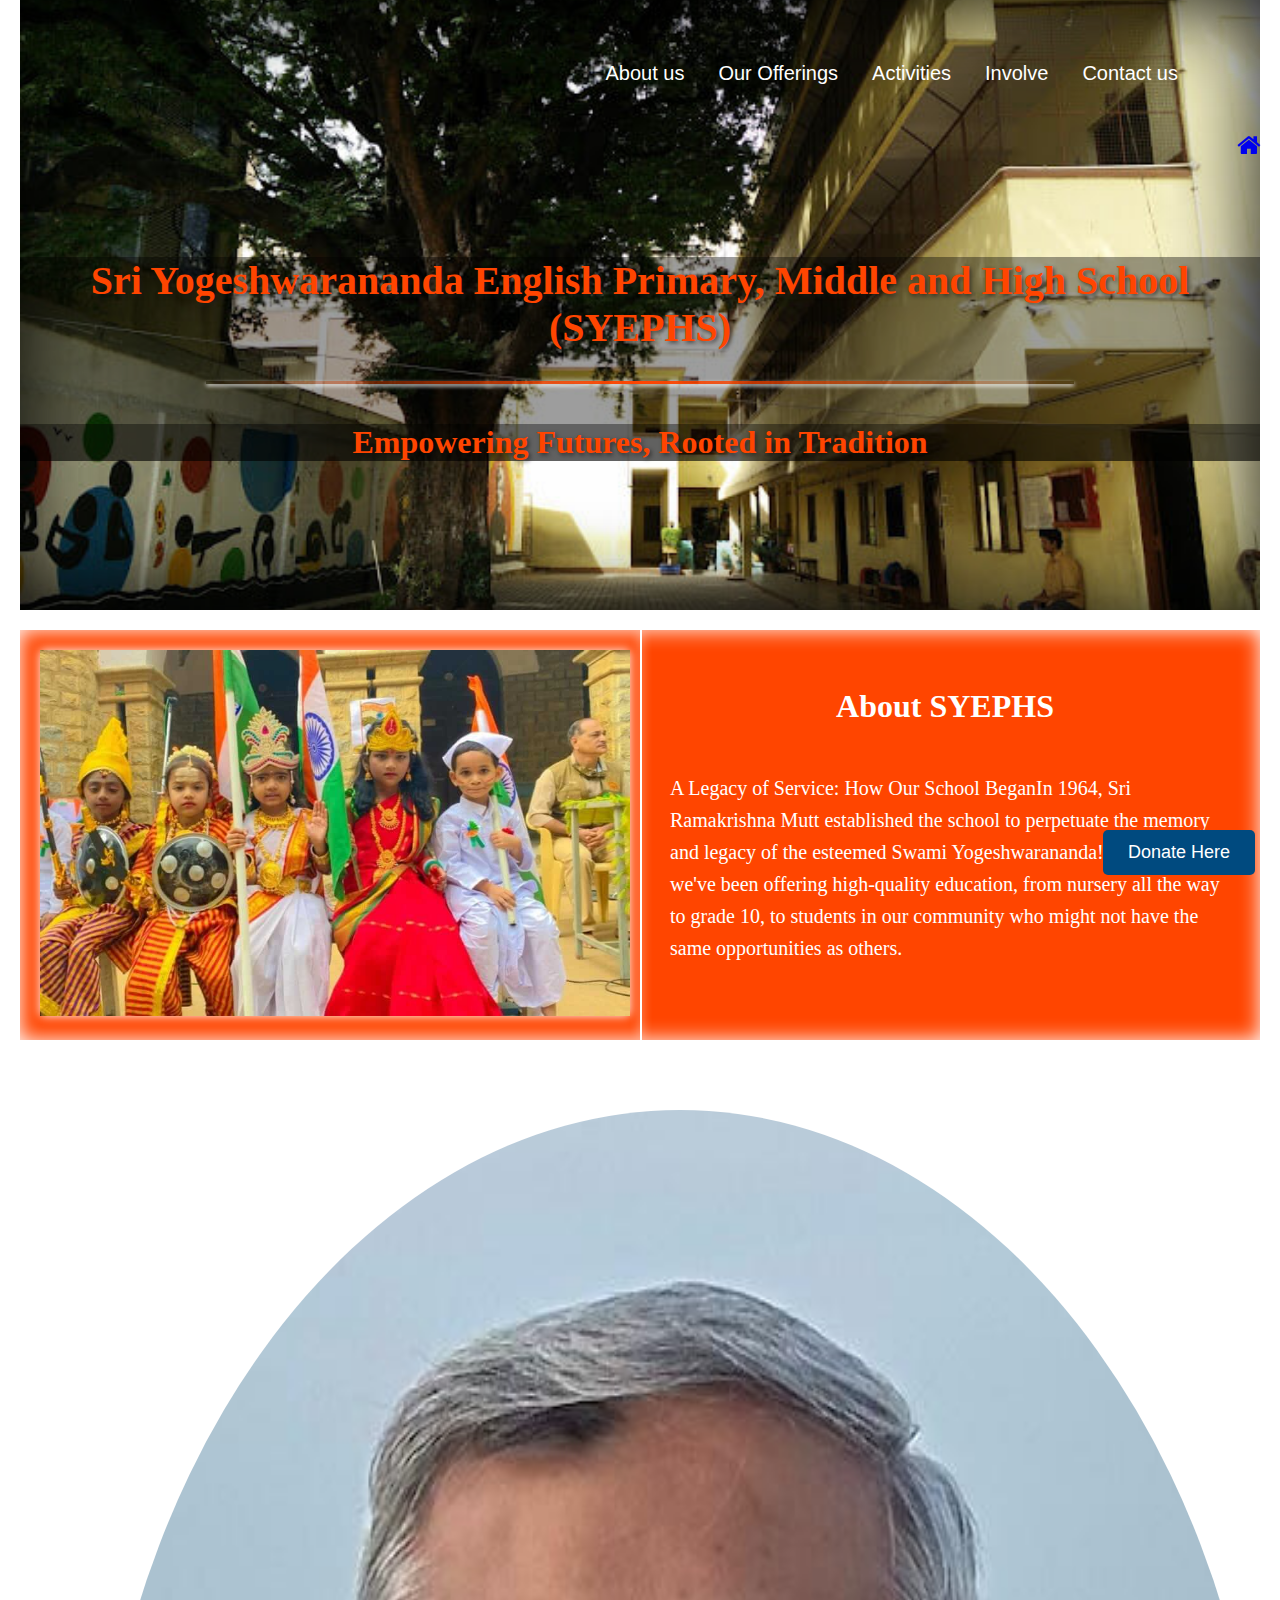
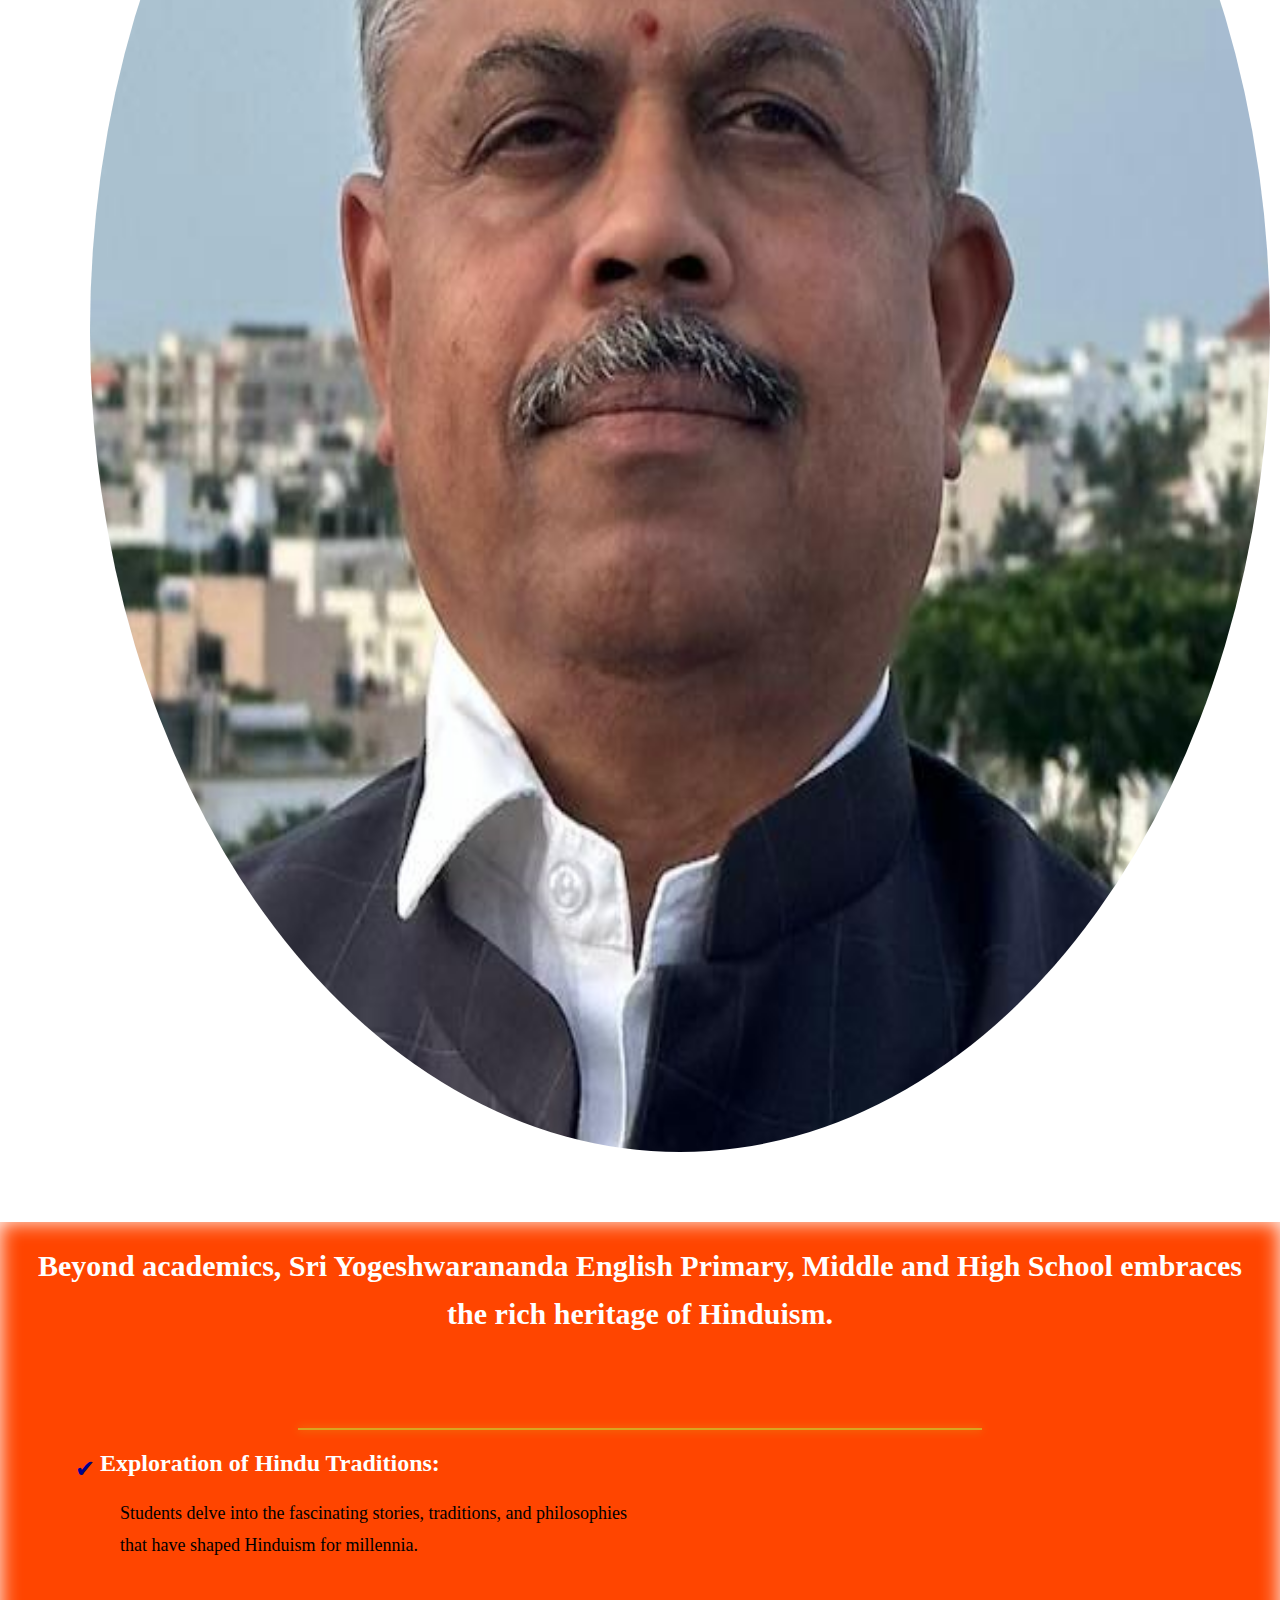
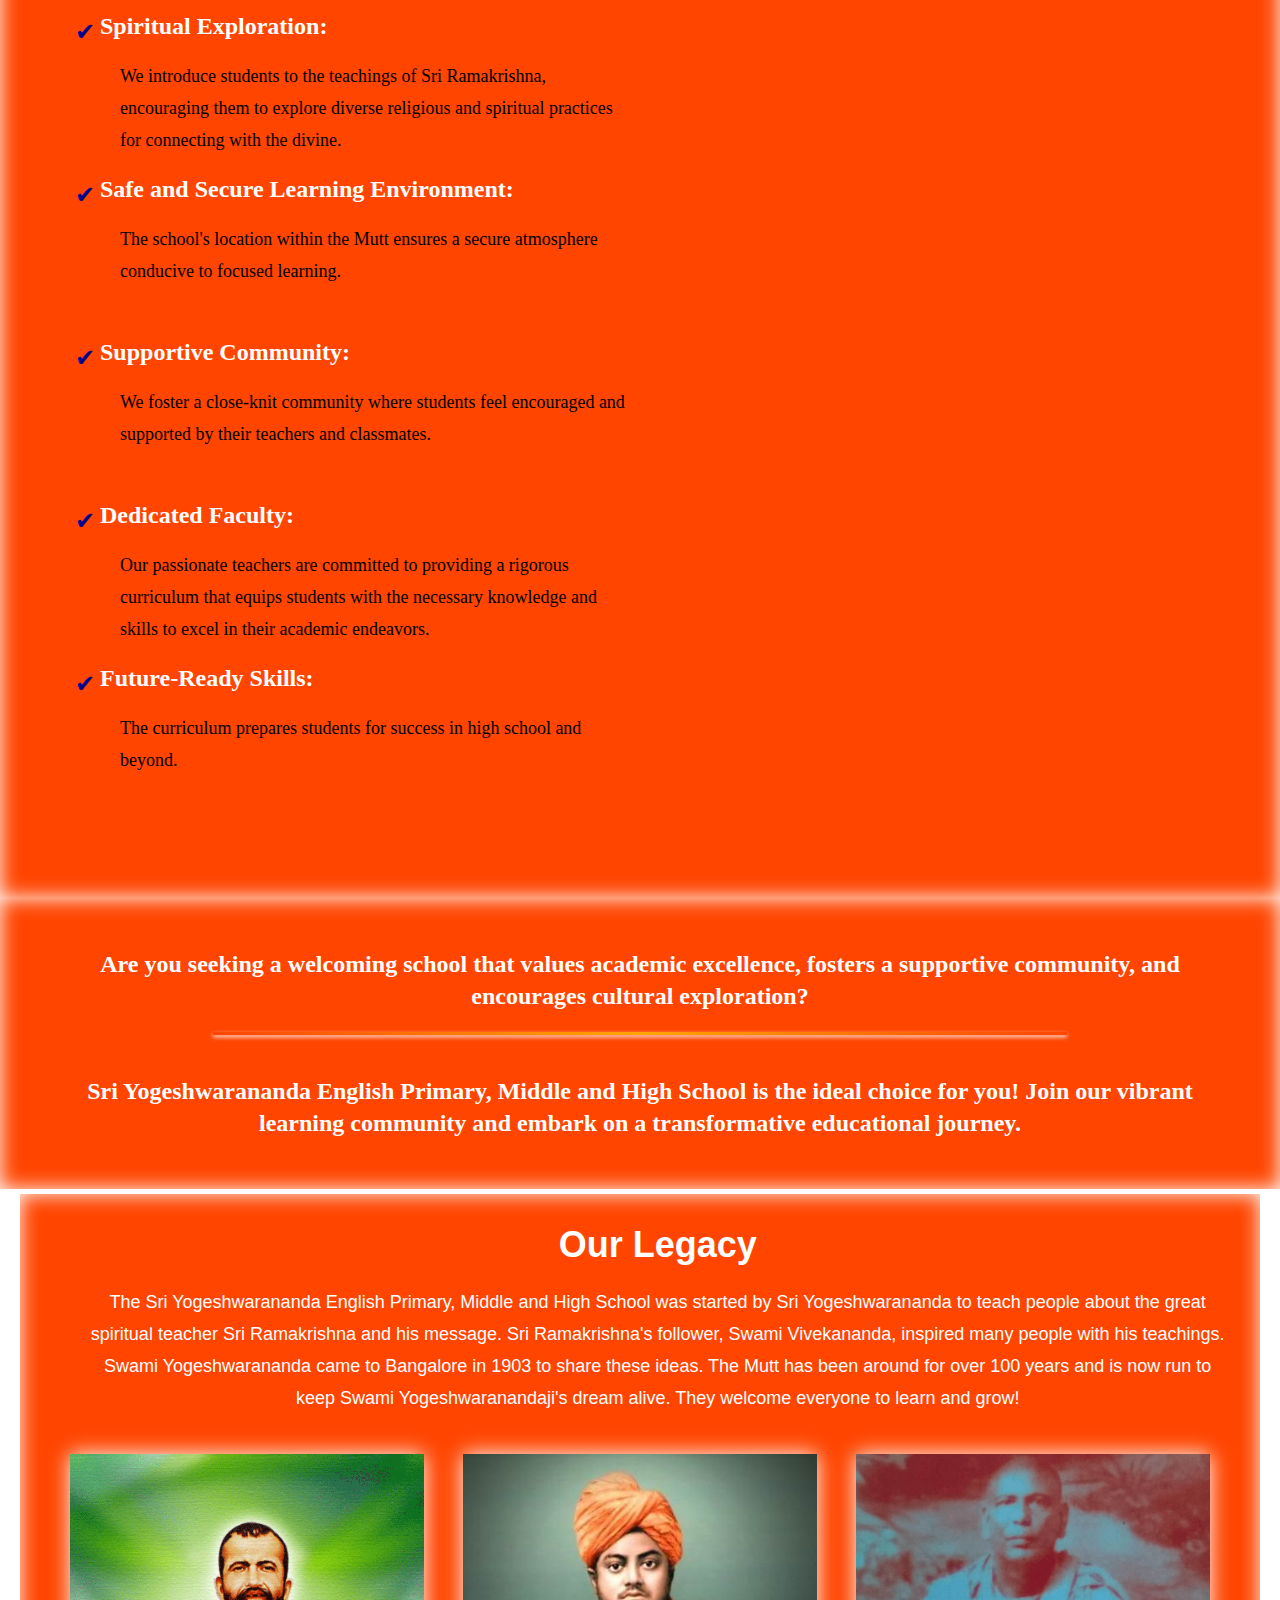
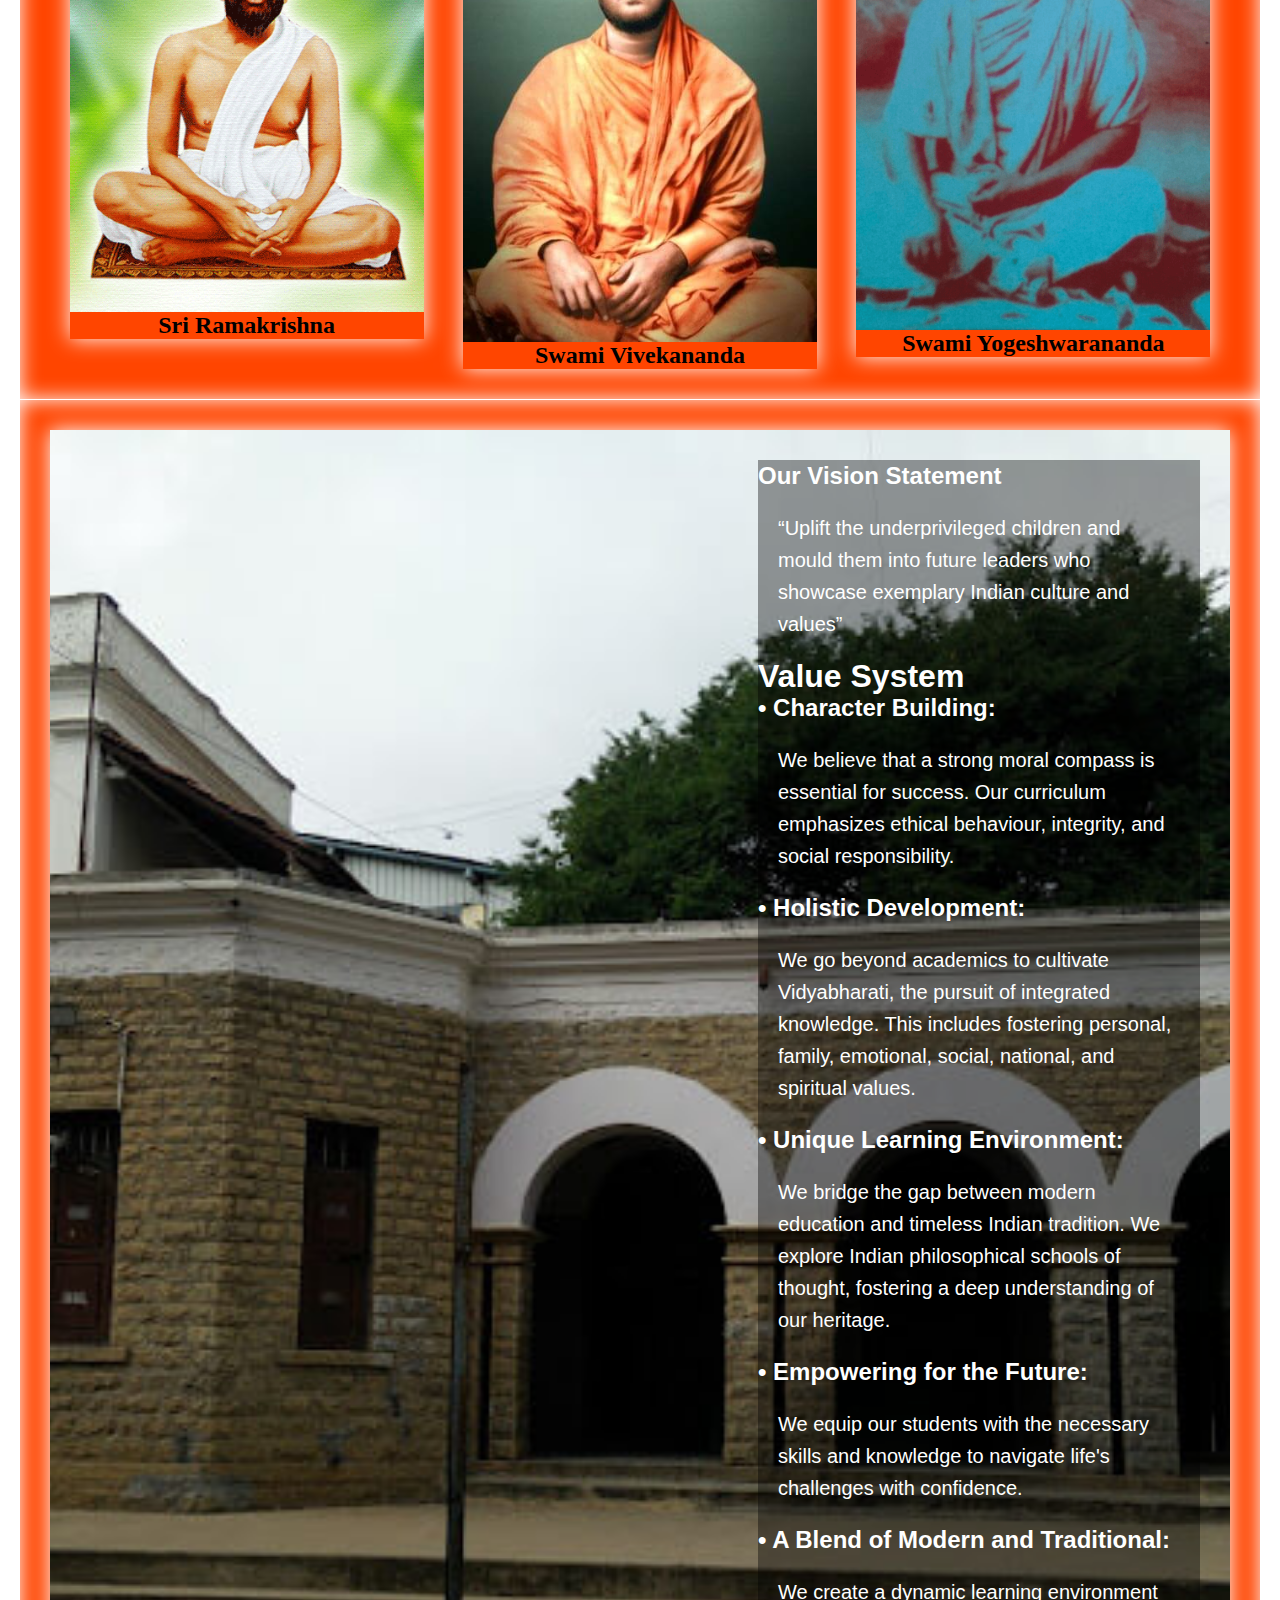
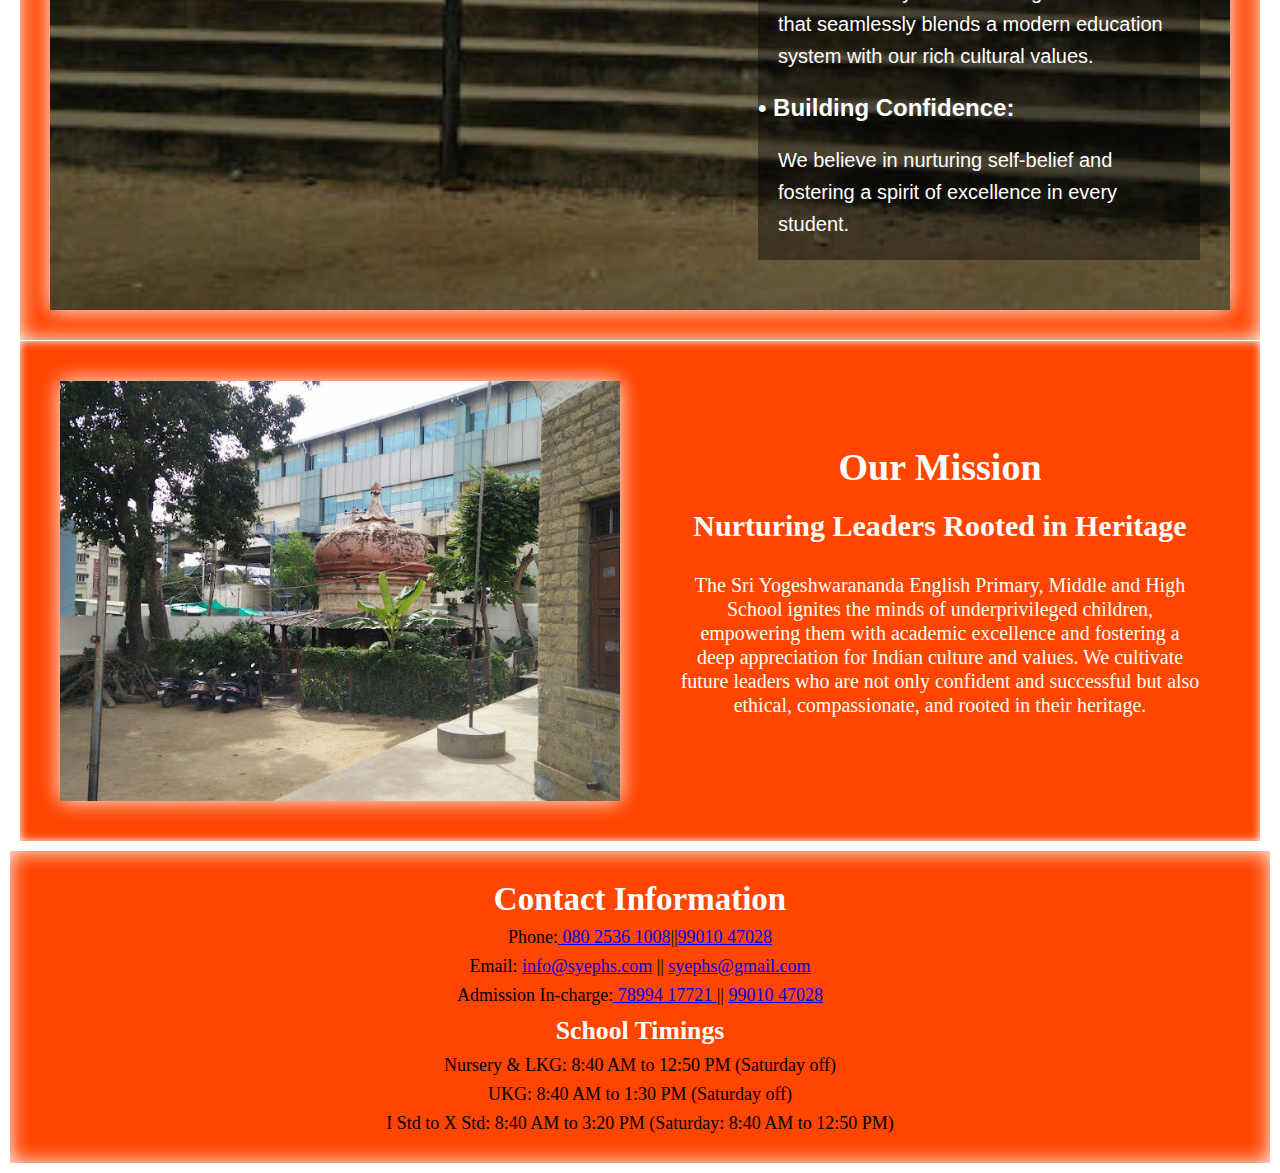
==== index.html @ 919119e9 "moved files" ====
<!DOCTYPE html>
<html lang="en">

<head>
    <meta charset="UTF-8">
    <meta name="viewport" content="width=device-width, initial-scale=1.0">
    <title>Yogananda school</title>
    <link rel="stylesheet" href="syephs.css">
    <script scr="school.js"> </script>
    
    <link rel="stylesheet" href="https://cdnjs.cloudflare.com/ajax/libs/font-awesome/4.7.0/css/font-awesome.min.css">

</head>

<body>
    <button class="donate-button" onclick="window.location.href='your-donation-link-here';">
        Donate Here
    </button>

    <div class="toggle-container">
        <button class="toggle-button-home"><a href="index.html"><i class="fa fa-home"></i> </a></button>
    </div>


    <section class="homepic">
        <section class="header">
            <div class="navbar">
                <button class="toggle-button" onclick="window.location.href='#aboutschoolsec'; ">About us</button>
                <button class="toggle-button" onclick="window.location.href='ourofferings.html'; ">Our
                    Offerings</button>
                <button class="toggle-button" onclick="window.location.href='activities.html';">Activities</button>
                <button class="toggle-button" onclick="window.location.href='support.html';">Involve</button>
                <button class="toggle-button" onclick="window.location.href='#schoolcontact';">Contact us</button>
            </div>
        </section>

        <div class="school-name-header">
            <div class="bgforheader">
                <div class="homehead">
                    <h1>
                        Sri Yogeshwarananda English Primary, Middle and High School (SYEPHS)
                    </h1>
                </div>
                <div class="homeh2">
                    <h2>
                        Empowering Futures, Rooted in Tradition
                    </h2>
                </div>
            </div>
        </div>
    </section>





    <section id="aboutschoolsec" class="aboutschoolsection">
        <div class="aboutschooldiv">
            <div>
                <img id="aboutschoolimg" src="images/schoolwebp2.jpg" alt="about school picture">
            </div>
            <div class="aboutschoolpara">
                <h2> About SYEPHS</h2>
                <p id="aboutschoolp"> A Legacy of Service: How Our School BeganIn 1964, Sri Ramakrishna Mutt
                    established the school to perpetuate the memory and legacy of the esteemed Swami
                    Yogeshwarananda! Since then, we've been offering high-quality education,
                    from nursery all the way to grade 10, to students in our community who might not have
                    the same opportunities as others.</p>
            </div>
        </div>
    </section>





    <section  class="slideshow-container">
        <div>
            <div class="management-photos">

                <div class="slide">
                    <img id="mangement-slide" src="images/BVShridharSwamySir.jpg" alt="Image 1">
                    <img id="mangement-slide" src="images/DrJayaPrakash.jpeg" alt="Image 2">
                    <img id="mangement-slide" src="images/DwaraknathSir.PNG" alt="Image 3">
                    <img id="mangement-slide" src="images/JanakiramSir.jpeg" alt="Image 4">
                    <img id="mangement-slide" src="images/Manjunath_ReddySir.jpeg" alt="Image 5">
                    <img id="mangement-slide" src="images/ManoranjithamMam.jpeg" alt="Image 6">
                    <img id="mangement-slide" src="images/PP_RamakrishnaSir.jpeg" alt="Image 7">
                    <img id="mangement-slide" src="images/PP_SreedharSir.jpg" alt="Image 8">
                    <img id="mangement-slide" src="images/VijayakumarSir.jpeg" alt="Image 9">
                </div>
            </div>

        </div>
       
        
    </section>

    <section class="parasection">
        <div>
            <h2>
                Beyond academics, Sri Yogeshwarananda English Primary,
                Middle and High School embraces the rich heritage of Hinduism.
            </h2>
        </div>
        <div class="paradiv"></div>
        <ul>

            <div>
                <li>
                    <h3><b> Exploration of Hindu Traditions:</b></h3>
                    <p>Students delve into the fascinating stories, traditions,
                        and philosophies that have shaped Hinduism for millennia.</p>
                </li>
            </div>

            <div>
                <li>
                    <h3><b>Spiritual Exploration:</b></h3>
                    <p>We introduce students to the teachings of Sri Ramakrishna, encouraging them to explore diverse
                        religious and
                        spiritual practices for connecting with the divine.</p>
                </li>
            </div>

            <div>
                <li>
                    <h3><b>Safe and Secure Learning Environment: </b></h3>
                    <p>The school's location within the Mutt ensures a secure atmosphere conducive to focused learning.
                    </p>
                </li>
            </div>

            <div>
                <li>
                    <h3><b>Supportive Community: </b></h3>
                    <p> We foster a close-knit community where students feel encouraged and supported by their teachers
                        and classmates.</p>
                </li>
            </div>

            <div>
                <li>
                    <h3><b>Dedicated Faculty: </b></h3>
                    <p>Our passionate teachers are committed to providing a rigorous curriculum that equips students
                        with the necessary
                        knowledge and skills to excel in their academic endeavors.</p>
                </li>
            </div>


            <div>
                <li>
                    <h3><b>Future-Ready Skills: </b></h3>
                    <p> The curriculum prepares students for success in high school and beyond.</p>
                </li>
            </div>

        </ul>
        </div>
    </section>




    <section class="twoparas">
        <div class="firstpara">
            <h2>
                Are you seeking a welcoming school that values academic excellence, fosters a supportive community,
                and encourages cultural exploration?
            </h2>
        </div>

        <div class="secondpara">
            <h2>
                Sri Yogeshwarananda English Primary, Middle and High School is the ideal choice for you! Join our
                vibrant
                learning community and embark on a transformative educational journey.
            </h2>
        </div>
    </section>




    <section class="threephotos">
        <div class="ramswamiyogaS">
            <div>
                <h1>
                    Our Legacy
                </h1>
            </div>
            <div>
                <p>
                    The Sri Yogeshwarananda English Primary, Middle and High School was started by Sri Yogeshwarananda
                    to teach people about
                    the great spiritual teacher Sri Ramakrishna and his message. Sri Ramakrishna's follower, Swami
                    Vivekananda, inspired many people
                    with his teachings. Swami Yogeshwarananda came to Bangalore in 1903 to share these ideas. The Mutt
                    has been around for
                    over 100 years and is now run to keep Swami Yogeshwaranandaji's dream alive. They welcome everyone
                    to learn and grow!
                </p>
            </div>
        </div>

        <div>
            <div>
                <img id="ramakrishnapic" src="images/schoolwebp4ramakrishna.png" alt="Sri Ramakrishna picture">
            </div>
            <h2 id="ramakrishna">Sri Ramakrishna </h2>
        </div>

        <div>
            <div>
                <img id="vivekanandapic" src="images/schoolwebp5vivekananda.jpg" alt="Swami Vivekananda picture">
            </div>
            <h2 id="viviekananda">Swami Vivekananda </h2>
        </div>

        <div>
            <div>
                <img id="yogeshwaranandapic" src="images/schoolweb5yogeshwara.png" alt="Swami Yogeshwarananda  picture">
            </div>
            <h2 id="ramakrishna">Swami Yogeshwarananda</h2>
        </div>
    </section>




    <section class="onbackgroundrightpara">
        <div class="background2">
            <div class="bgforpara">
                <div>
                    <h2>Our Vision Statement</h2>
                    <p>“Uplift the underprivileged children and mould them into future leaders who showcase exemplary
                        Indian culture and values”
                    </p>
                </div>

                <div>
                    <h1>
                        Value System
                    </h1>
                </div>
                <div>
                    <h2>
                        • Character Building:
                    </h2>
                    <p>
                        We believe that a strong moral compass is essential for success. Our curriculum emphasizes
                        ethical
                        behaviour, integrity, and social responsibility.

                    </p>
                </div>

                <div>
                    <h2>
                        • Holistic Development:
                    </h2>
                    <p>
                        We go beyond academics to cultivate Vidyabharati, the pursuit of integrated knowledge. This
                        includes
                        fostering personal, family, emotional, social, national, and spiritual values.
                    </p>
                </div>


                <div>
                    <h2>
                        • Unique Learning Environment:
                    </h2>
                    <p>
                        We bridge the gap between modern education and timeless Indian tradition. We explore Indian
                        philosophical schools of thought, fostering a deep understanding of our heritage.
                    </p>
                </div>


                <div>
                    <h2>
                        • Empowering for the Future:
                    </h2>
                    <p>
                        We equip our students with the necessary skills and knowledge to navigate life's challenges with
                        confidence.
                    </p>
                </div>


                <div>
                    <h2>
                        • A Blend of Modern and Traditional:
                    </h2>
                    <p>
                        We create a dynamic learning environment that seamlessly blends a modern education system with
                        our
                        rich cultural values.
                    </p>
                </div>

                <div>
                    <h2>
                        • Building Confidence:
                    </h2>
                    <p>
                        We believe in nurturing self-belief and fostering a spirit of excellence in every student.
                    </p>
                </div>
            </div>
        </div>

    </section>



    <section class="mission">
        <div class="missiondiv">
            <div>
                <img id="schoolpic7" src="images/schoolwebp7.jpg" alt="school picture">
            </div>
            <div class="ourmission">
                <h1>
                    Our Mission
                </h1>
                <h2>
                    Nurturing Leaders Rooted in Heritage
                </h2>
                <p>The Sri Yogeshwarananda English Primary, Middle and High School ignites the minds of underprivileged
                    children,
                    empowering them with academic excellence and fostering a deep appreciation for Indian culture and
                    values.
                    We cultivate future leaders who are not only confident and successful but also ethical,
                    compassionate,
                    and rooted in their heritage.
                </p>
            </div>
        </div>
    </section>


    <section id="schoolcontact" class="contact-section">
        <div class="contactborder">

            <div class="contact-details">
                <h2>Contact Information</h2>
                <p>Phone:<a href="tel: 080 2536 1008"> 080 2536 1008</a>||<a href="callto:99010 47028">99010 47028</a>
                </p>
                <p>Email: <a href="mailto:info@syephs.com">info@syephs.com</a> || <a
                        href="mailto:syephs@gmail.com">syephs@gmail.com</a></p>
                <p>Admission In-charge:<a href="tel:78994 17721"> 78994 17721 </a>|| <a href="tel:99010 47028">99010
                        47028</a></p>
            </div>
            <div class="school-timings">
                <h3>School Timings</h3>
                <p>Nursery & LKG: 8:40 AM to 12:50 PM (Saturday off)</p>
                <p>UKG: 8:40 AM to 1:30 PM (Saturday off)</p>
                <p>I Std to X Std: 8:40 AM to 3:20 PM (Saturday: 8:40 AM to 12:50 PM)</p>
            </div>
        </div>
    </section>


</body>

</html>
---- syephs.css ----
* {
    margin: 0;
    padding: 0;
}

section {
    margin: 0 20px 0 20px;
    padding: 20px;
}

.homepic {
    background-image: url('images/schoolwebphome.webp');
    box-shadow: inset 0 0 90px black;
    background-size: cover;
    background-position: center;
    text-align: center;
    padding: 30px 0;
    height: 550px;
    margin-bottom: 20px;
}




.toggle-container {
    position: fixed;
    top: 145px;
    right: 0;
    transform: translateY(-50%);
    z-index: 1100;
}




.toggle-button-home {
    display: block;
    padding: 10px 20px;
    background-color: none;
    text-align: center;
    border: none;
    cursor: pointer;
    outline: none;
    transition: background-color 0.3s;
    text-decoration: none;
    font-size: 25px;
    font-weight: 800;
    color: #004A7F;
    border-radius: 100%;
    background: none;



}

.fa-home {
    border-radius: 100%;
}

.toggle-button-home:hover {
    background-color: rgb(243, 225, 122);
    border-radius: 100%;
}












/* Media Queries */
@media (max-width: 767px) {
    .homepic {
        padding: 20px 0;
        height: 300px;
    }
}

@media (min-width: 768px) and (max-width: 1024px) {
    .homepic {
        padding: 25px 0;
        height: 400px;
    }
}

@media (min-width: 1025px) {
    .homepic {
        padding: 35px 0;
        height: 600px;
    }
}







.nav-toggle {
    display: none;
    position: fixed;
    top: 20px;
    right: 20px;
    z-index: 2;
}

.nav-toggle-label {
    display: inline-block;
    width: 30px;
    height: 30px;
    position: relative;
}

.nav-toggle-label span,
.nav-toggle-label span::before,
.nav-toggle-label span::after {
    display: block;
    background-color: #333;
    height: 2px;
    width: 100%;
    position: absolute;
    transition: all 0.3s;
    border-radius: 2px;
}

.nav-toggle-label span::before {
    content: '';
    top: -8px;
}

.nav-toggle-label span::after {
    content: '';
    top: 8px;
}

/* Show the toggle button on small screens */
@media (max-width: 767px) {
    .nav-toggle {
        display: block;
    }
}

.nav-toggle:checked+.nav-menu {
    transform: scale(1, 1);
    opacity: 1;
}

.nav-menu {
    transform: scale(0, 1);
    transform-origin: top;
    transition: transform 0.3s, opacity 0.3s;
    opacity: 0;
    position: fixed;
    top: 0;
    right: 0;
    width: 200px;
    margin-top: 60px;
    background: #fff;
    box-shadow: 0 0 5px rgba(0, 0, 0, 0.3);
    z-index: 1;
}

.nav-menu ul {
    list-style: none;
    padding: 0;
    margin: 0;
}

.nav-menu li {
    border-bottom: 1px solid #eee;
}

.nav-menu a {
    display: block;
    padding: 10px 20px;
    color: #333;
    text-decoration: none;
}

.nav-menu a:hover {
    background-color: #f6f6f6;
}















.navbar {
    display: flex;
    justify-content: flex-end;
    gap: 10px;
    margin-right: 30px;
}

.toggle-button {
    font-size: 20px;
    font-weight: 500;
    color: white;
    background: none;
    border: none;
    cursor: pointer;
    padding: 10px;
    transition: background-color 0.3s, box-shadow 0.3s;
}

.toggle-button:hover {
    background-color: rgb(238, 97, 46);
    box-shadow: 0 0 10px rgb(184, 177, 177);
    border-radius: 3px;

}


/* Media query for mobile devices */
@media (max-width: 600px) {
    .navbar {
        flex-direction: column;
        align-items: end;
    }

    .toggle-button {
        font-size: 18px;
        padding: 8px;
    }
}

/* Media query for tablets */
@media (min-width: 601px) and (max-width: 1024px) {
    .navbar {
        justify-content: space-between;
    }

    .toggle-button {
        font-size: 19px;
    }
}

/* Media query for desktops */
@media (min-width: 1025px) {
    .navbar {
        justify-content: flex-end;
    }

    .toggle-button {
        font-size: 20px;
        padding: 12px;
    }
}












.donate-button {
    position: fixed;
    bottom: 20px;
    right: 20px;
    background-color: #004A7F;
    color: white;
    padding: 10px 20px;
    border: none;
    border-radius: 5px;
    font-size: 16px;
    cursor: pointer;
    transition: background-color 0.3s;
    z-index: 1000;
}

.donate-button:hover {
    background-color: #006BB6;
}




/* For tablets */
@media (min-width: 768px) and (max-width: 1024px) {
    .donate-button {
        font-size: 14px;
        padding: 8px 18px;
        bottom: 15px;
        right: 15px;
    }
}

/* For small screens (landscape phones) */
@media (max-width: 767px) {
    .donate-button {
        font-size: 12px;
        padding: 5px 15px;
        bottom: 10px;
        right: 10px;
    }
}

/* For large screens */
@media (min-width: 1025px) {
    .donate-button {
        font-size: 18px;
        padding: 12px 25px;
        bottom: 25px;
        right: 25px;
    }
}





















.school-name-header {
    background-color: #00000061;

}


.homehead h1 {
    text-align: center;
    margin: 0;
    margin-bottom: 30px;
    color: orangered;
    font-size: 2.5em;
    text-shadow: 2px 2px 4px rgba(27, 26, 26, 0.658);
}

.homeh2 h2 {
    margin: 40px 0;
    margin-bottom: 40px;
    color: orangered;
    font-size: 2rem;
    text-shadow: 2px 2px 4px rgba(15, 15, 15, 0.596);
    font-weight: 700;
    background-color: #00000061;
}

.homehead:after {
    content: '';
    display: block;
    margin: auto;
    height: 3px;
    width: 70%;
    background: linear-gradient(to right, transparent, orangered, transparent);
    box-shadow: 0px 2px 4px white;
}

.schoolnameheader {
    font-weight: 750;
    font-family: open sans, sans-serif;
    text-shadow: orangered 10px;
    display: flex;
    flex-direction: column;
    align-items: center;
    font-size: 26px;
}

@media only screen and (max-width: 600px) {
    .homepic {
        padding: 15px 0;
        height: 300px;
    }

    .homehead h1 {
        margin-top: 100px;
        font-size: 1.5em;
    }

    .homeh2 h2 {
        margin: 20px 0;
        font-size: 1.25rem;
    }

    .schoolnameheader {
        font-size: 16px;
    }
}

@media only screen and (min-width: 601px) and (max-width: 1024px) {
    .homepic {
        padding: 20px 0;
        height: 400px;
    }

    .homehead h1 {
        margin-top: 150px;
        font-size: 2em;
    }

    .homeh2 h2 {
        margin: 30px 0;
        font-size: 1.75rem;
    }

    .schoolnameheader {
        font-size: 20px;
    }
}

@media only screen and (min-width: 1025px) {
    .homepic {
        padding: 30px 0;
        height: 550px;
    }

    .homehead h1 {
        margin-top: 140px;
        font-size: 2.5em;
    }

    .homeh2 h2 {
        margin: 40px 0;
        font-size: 2rem;
    }

    .schoolnameheader {
        font-size: 26px;
    }
}

















.aboutschoolsection {
    background-color: orangered;
    box-shadow: inset 0 0 20px white;
    display: flex;
    justify-content: center;
    align-items: center;
    position: relative;
    padding: 20px;

}

.aboutschooldiv {
    display: flex;
    align-items: flex-start;
    width: 100%;
}

.aboutschooldiv>div {
    flex-basis: 50%;
}

#aboutschoolimg {
    max-width: 100%;
    height: auto;
    box-shadow: 0 0 10px white;
}

.aboutschoolpara {
    padding-left: 20px;
    margin-top: 40px;
}

.aboutschoolpara h2 {
    color: white;
    text-align: center;
    margin-bottom: 50px;
    line-height: 2rem;
    font-size: 32px;
    font-weight: 700;


}

#aboutschoolp {
    color: white;
    text-align: start;
    margin-top: 30px;
    line-height: 2rem;
    font-size: 20px;
    font-weight: 450;

}


.aboutschoolsection::before {
    content: '';
    position: absolute;
    left: 50%;
    top: 0;
    bottom: 0;
    width: 2px;
    background-color: rgb(255, 255, 255);
    box-shadow: 0 0 10px white;
}










.worsipping {
    background-color: orangered;
    box-shadow: inset 0 0 20px white;
    display: flex;
    justify-content: center;
    align-items: center;
    padding: 20px;
    margin-top: 10px;

}

.worsipping>div {
    flex: 1;
    text-align: center;
}

.worsipping img {
    max-width: 100%;
    box-shadow: 0 0 20px white;
    padding: 30px;
}

.worshippingdiv {
    padding-left: 60px;
}



.worshippingdiv p {
    color: white;
    line-height: 2.5rem;
    font-weight: 600;
    font-size: 28px;
}




.parasection {
    background-color: orangered;
    box-shadow: inset 0 0 20px white;
    color: white;
    text-align: center;
    margin: 0;
}

.parasection h2 {
    margin-bottom: 20px;
    font-weight: 700;
    font-size: 30px;
    line-height: 3rem;
}

.parasection ul {
    list-style: none;
    padding: 0;
    display: flex;
    flex-direction: column;
    flex-wrap: wrap;
    justify-content: center;
    text-align: center;

}

.parasection ul::before {
    content: '';
    position: relative;
    display: block;
    width: 60%;
    height: 2px;
    background-color: goldenrod;
    box-shadow: 0 0 8px goldenrod;
    margin: 20px auto;
}

.parasection li {
    position: relative;
    padding-left: 30px;
}

.parasection li::before {
    content: '✔';
    position: absolute;
    left: 0;
    top: 0;
    color: darkblue;
    font-size: 24px;
    border-radius: 100%;
    padding: 5px;
}

.parasection h3 {
    font-weight: 600;
    font-size: 24px;
    display: flex;
}

.parasection p {
    font-weight: 450;
    font-size: 18px;
    padding-right: 50%;
    display: flex;
    text-align: start;
    /* line-height: 1.4rem; */
}

/* Media Queries */
/* For mobile devices */
@media only screen and (max-width: 600px) {
    .parasection ul {
        margin: 20px;
    }

    .parasection h2 {
        font-size: 24px;
    }

    .parasection h3 {
        font-size: 18px;
    }

    .parasection p {
        font-size: 16px;
        padding-right: 0;
    }

    .parasection li {
        padding-left: 20px;
    }
}

/* For tablets */
@media only screen and (min-width: 601px) and (max-width: 1024px) {
    .parasection ul {
        margin: 30px;
    }

    .parasection h2 {
        font-size: 28px;
    }

    .parasection h3 {
        font-size: 22px;
    }

    .parasection p {
        font-size: 18px;
        padding-right: 10%;
    }

    .parasection li {
        padding-left: 25px;
    }
}

/* For desktops and larger screens */
@media only screen and (min-width: 1025px) {
    .parasection ul {
        margin: 50px;
    }

    .parasection h2 {
        font-size: 30px;
    }

    .parasection h3 {
        font-size: 24px;
    }

    .parasection p {
        font-size: 18px;
        padding-right: 50%;
    }

    .parasection li {
        padding-left: 30px;
    }
}



















.twoparas {
    margin: 0;
    background-color: orangered;
    box-shadow: inset 0 0 20px white;
    padding: 20px;
    text-align: center;
    margin-bottom: 5px;


}

.firstpara,
.secondpara {
    padding: 10px;
    position: relative;
    line-height: 2rem;
    font-weight: 400;
}

.firstpara::after {
    content: '';
    display: block;
    margin: auto;
    height: 3px;
    width: 70%;
    background: linear-gradient(to right, transparent, orange, transparent);
    box-shadow: 0px 2px 4px white;
}

.firstpara::after {
    bottom: -15px;
}


.secondpara::before {
    top: -15px;
}

.firstpara h2,
.secondpara h2 {
    margin: 20px;
    color: white;
}
















.threephotos {
    background-color: orangered;
    box-shadow: inset 0 0 20px white;
    padding: 30px;
    text-align: center;
}

.threephotos .ramswamiyogaS,
.threephotos>div {
    display: inline-block;
    vertical-align: top;
    width: 30%;
    margin: 0 1.5%;
    box-shadow: 0 0 20px white;
}

.threephotos .ramswamiyogaS {
    flex: 1;
    width: 100%;
    box-shadow: none;
    margin-bottom: 20px;
}

.threephotos h1 {
    color: white;
    margin-bottom: 10px;
    font-family: open sans, sans-serif;
    font-weight: 800;
    font-size: 36px;
}

.threephotos p {
    color: white;
    margin-bottom: 20px;
    line-height: 2rem;
    font-family: open sans, sans-serif;
    font-weight: 450;
    font-size: 18px;

}

.threephotos img {
    width: 100%;
    display: block;
}




.onbackgroundrightpara {
    background-color: orangered;
    box-shadow: inset 0 0 20px white;
    padding: 30px;
    margin-top: 1px;

}

.background2 {
    background-image: url('images/schoolwebp6.jpg');
    box-shadow: 0 0 20px white;
    background-repeat: no-repeat;
    height: auto;
    background-size: cover;
    background-position: center;
    text-align: center;
    padding: 30px;
    /* margin: 30px; */

}



.background2>div {
    margin-bottom: 20px;

}

.background2 {
    display: flex;

    padding-left: 60%;

}

.bgforpara {
    flex-direction: column;
    background-color: #00000061;
    box-shadow: 10px rgb(7, 7, 7);

}

.background2 h1,
.background2 h2,
.background2 p {


    text-align: left;
    color: white;
    font-family: open sans, sans-serif;
    line-height: 2rem;
}







.mission {
    background-color: orangered;
    box-shadow: inset 0 0 10px white;
    padding: 20px;
    display: flex;
    justify-content: center;
    align-items: center;
    margin-top: 1px;
}

.missiondiv {
    display: flex;
    justify-content: space-between;
    align-items: center;
    width: 100%;

}

.missiondiv>div,
.missiondiv .ourmission {
    flex-basis: 50%;
    margin: 20px;
}

.missiondiv img {
    max-width: 100%;
    height: auto;
    display: block;
    box-shadow: 0 0 20px white;
}

.ourmission h1,
.ourmission h2,
.ourmission p {
    /* margin: 10px 0; */
    color: white;
    text-align: center;

}

.ourmission h1 {

    font-weight: 900;
    font-size: 38px;
    margin-bottom: 20px;

}

.ourmission h2 {
    font-weight: 600;
    font-size: 30px;
}

.ourmission p {
    font-weight: 450;
    line-height: 1.5rem;
    margin-top: 30px;
    font-size: 20px;

}

.paradiv {
    display: grid;
    grid-template-columns: repeat(3, 1fr);
    grid-gap: 10px;
}

.paradiv p {
    grid-column: span 1;
}




@media (max-width: 768px) {
    .missiondiv {
        flex-direction: column;
        align-items: center;
    }

    .missiondiv>div,
    .missiondiv .ourmission {
        flex-basis: auto;
        width: 100%;
    }
}

/* large desktop */
@media (min-width: 1200px) {}

/* small desktop */
@media (min-width: 992px) {}

/* tab */
@media (min-width: 768px) {}

/* mobile */
@media (min-width: 576px) {}

/* small mobile */
@media (min-width: 380px) {}















/*offering page*/
.whatweoffer {
    background-color: white;
    border: 2px solid orangered;
    box-shadow: inset 0 0 40px orangered;
    display: flex;
    flex-wrap: wrap;
    justify-content: space-between;
    padding: 40px;
    align-items: center;
    padding-bottom: 20px;
}

.offerheading {
    width: 100%;
    text-align: center;
    margin-bottom: 10 px;
}

.whatweofferparas,
.offerimg {
    flex: 1;
    margin: 80px;
    margin-top: 60px;
    line-height: 2rem;
    font-size: 20px;
    font-weight: 400;
    box-sizing: border-box;

}

.whatweofferparas {
    margin-bottom: 40px;

}

.offerpara {
    line-height: 2rem;
    text-align: start;
    padding: 0;
}

.offerimg {
    max-width: 100%;
    height: auto;
    vertical-align: middle;

}

.offerimg img {
    max-width: 100%;
    max-height: calc(50% - 20px);
    box-shadow: 0 0 20px orangered;
    margin-bottom: 5px;
    object-fit: cover;
}

.offerheading h1 {
    color: orangered;
    font-weight: 800;
    font-size: 38px;
    text-shadow: 0px 0px 2px rgb(148, 139, 139);
    margin-bottom: 20px;
}

.offerheading h2 {
    color: orangered;
    font-weight: 600;
    font-size: 28px;
}



.whatweoffer::after {
    content: '';
    position: relative;
    margin-top: 30px;
    top: 20%;
    bottom: 20%;
    left: 50%;
    width: 1px;
    background-color: orangered;
    box-shadow: 10px 0 10px orangered (168, 115, 115, 0.5);
}







.cultivating {
    background-color: orangered;
    text-align: center;
    padding: 60px;
    padding-top: 20px;

    box-shadow: inset 0 0 20px orangered;
}

.cultivating h2 {
    font-size: 28px;
    font-weight: 600;
    color: black;
    margin-top: 20px;
}

.cultidiv h1,
.cultidiv h2,
#investinghead,
#constitrackpara {
    color: white;
    margin-bottom: 30px;


}

.cultidiv #strong {
    font-size: 32px;
    font-weight: 600;
    color: black;

}


.cultivating p {
    line-height: 2rem;
    font-weight: 400;
    font-size: 22px;
}

#cultiexcel {
    font-weight: 700px;
    font-size: 34px;
}

#strong {
    font-weight: 600;
    font-size: 20px;
}

.consisttrack {
    background-color: white;
    border-radius: 10px;
    box-shadow: 0 0 10px white;
    margin: 20px auto;
    padding: 20px;
}

.consisttrack h2 {
    text-shadow: none;
    font-weight: 600;
    font-size: 24px;
}

.consisttrack ul {
    list-style: none;
    padding: 0;
}

.consisttrack li {
    position: relative;
    padding-left: 40px;
    margin-bottom: 20px;
}

.consisttrack li::before {
    content: '✔';
    position: absolute;
    left: 0;
    top: 0;
    background-color: orange;
    border-radius: 100%;
    color: white;
    width: 20px;
    height: 20px;
    display: flex;
    align-items: center;
    justify-content: center;
    font-size: 14px;
}

#constitrackpara,
#investinghead {
    text-align: center;
    margin-top: 20px;
}










.empowerimglist {
    background-color: white;
    text-align: center;
    padding: 30px;
    box-sizing: border-box;
    border-radius: 10px;
    border: 5px solid orangered;


}


.empowerlist li {
    list-style: none;
    display: flex;
    text-align: flex-start;
    font-size: 18px;
    font-weight: 400;
    line-height: 2.5rem;

}

.empowerlist li b {
    font-weight: 550;
    font-size: 20px;
    margin-right: 10px;
}


#empower {
    margin-top: 0;
    margin-bottom: 20px;
    font-size: 34px;
    font-weight: 800;

}

#empowerpara {
    line-height: 2rem;
    font-weight: 500;
    font-size: 19px;

}

.empowerimgs {
    display: flex;
    justify-content: center;
    align-items: center;
    gap: 15px;
}

.empowerimgs img {
    width: auto;
    height: 250px;
    box-shadow: 0 0 10px rgb(68, 64, 62);
    transition: transform 0.3s ease-in-out;
}

.empowerimgs img:hover {
    transform: scale(1.05);
    box-shadow: 0 0 10px orangered;

}





.middayimgpara {
    background-color: orangered;
    display: flex;
    justify-content: space-around;
    align-items: center;
    padding: 20px;
}

.middaypara {
    background-color: white;
    flex: 1;
    margin: 10px;
    padding: 20px;
    text-align: center;
    border-radius: 10px;
    box-shadow: 0 0 20px rgb(248, 246, 245);
}

#middyaimg {
    flex: 1;
    margin: 10px;
    max-width: 50%;
    box-shadow: 0 0 20px rgb(248, 246, 245);
    border-radius: 10px;
}

#middayheading {
    font-size: 32px;
    font-weight: 800;
    text-align: center;
    color: orangered;
    word-spacing: 3px;
    ;
}

.middayimgpara p {
    font-size: 18px;
    font-weight: 400;
    line-height: 1.5rem;
}








.threebgs {
    background-color: orangered;
    padding: 30px;
    box-shadow: 0 0 10px rgb(255, 254, 254);


}

.additional {
    background-image: url('images/ourofferimgbg1.webp');
    text-align: center;
    padding: 20px;
    margin: 20px;
    box-shadow: 0 0 10px rgb(34, 33, 33);


}

.contributions {
    background-image: url('images/ourofferimgbg2.webp');
    text-align: center;
    padding: 20px;
    margin: 20px;
    box-shadow: 0 0 10px rgb(34, 33, 33);

}

.help {
    background-image: url('images/ourofferimgbg2.webp');
    text-align: center;
    padding: 20px;
    margin: 20px;
    box-shadow: 0 0 10px rgb(34, 33, 33);


}

.additional h1,
.contributions h1,
.help h1 {
    font-weight: 800;
    font-size: 30px;
    margin: 0;
    padding: 20px 0;
}

.additional p,
.contributions ul,
.help ul,
.help h2 {
    font-weight: 500;
    font-size: 20px;
}

.contributions li,
.help li {
    list-style: none;
    position: relative;
    padding-left: 30px;
    margin-bottom: 10px;


}

.contributions li::before,
.help li::before {
    content: '✔';
    position: absolute;
    left: 0;
    top: 50%;
    transform: translateY(-50%);
    background-color: darkblue;
    border-radius: 100%;
    color: white;
    width: 20px;
    height: 20px;
    display: flex;
    align-items: center;
    justify-content: center;
    font-size: 14px;
}

.requestsupport {
    background-color: white;
    margin: 30px;
    padding: 20px;
    box-shadow: 0 0 10px rgb(241, 237, 237);

}

.requestsupport h1 {
    font-weight: 800;
    font-size: 32px;
    text-align: center;
}

.requestsupport h2 {
    font-weight: 550;
    font-size: 24px;
    text-align: center;
}

.schoolinfodonation {
    background-color: white;
    border: 1px solid black;
    box-shadow: 0 0 10px rgb(36, 34, 34);

    border-radius: 10px;
    margin: 40px;
    padding: 20px;
    display: flex;
    flex-direction: column;
    align-items: flex-start;
}

.schoolinfodonation p {
    font-weight: 500;
    font-size: 20px;
    line-height: 2rem;
    text-align: left;
}

#donationlink {
    text-align: center;
    margin-top: 20px;
    font-weight: 600;
    font-size: 24px;
    text-decoration: none;
    color: orangered;
}








/*acvtivity page*/

.ourfocusimg {
    background-color: orangered;
    display: flex;
    justify-content: 20px space-between;
    padding: 20px;
    box-sizing: border-box;
    box-shadow: 0 0 10px 0 orangered;
}

.ourfocusimgimg,
.ourfocuspara {
    flex-basis: 49%;
}

.ourfocusimgimg img {
    width: 100%;
    border-radius: 10px;
    box-shadow: 0 0 10px 0 white;
    margin: 40px;
}

.ourfocuspara {
    display: flex;
    flex-direction: column;
    justify-content: space-between;
    box-shadow: 0 0 5px white;
    border-radius: 10px;
    background-color: white;
    margin: 40px;
}

.ourfocuspara h1 {
    text-align: center;
    margin-top: 80px;
    color: orangered;
    font-size: 34px;
    font-weight: 800;
}

.ourfocuspara p {
    margin: 30px;
    font-weight: 400;
    font-size: 20px;
    text-align: left;
    line-height: 2rem;

}

.paraborder {
    box-shadow: 0 0 5px rgb(31, 29, 29);
    border-radius: 10px;
    margin: 5px;
    padding: 60px;
}





.cultivatingactivity {
    background-color: orangered;
    text-align: center;
    padding: 20px;
    box-shadow: 0 0 10px orangered;

}

.cultivatingactivity h1 {
    font-size: 30px;
    font-weight: 800;
    margin: 20px;
}

#cultivatingp {
    font-size: 24px;
    font-weight: 500;
    margin-bottom: 20px;
}


.cultibothdivs {
    display: flex;
    justify-content: space-between;
    align-items: stretch;
}

.cultibothdivs h1 {
    color: white;
    font-size: 30px;
    font-weight: 700;
    margin: 20px;
}

.cultibothdivs p {
    line-height: 2rem;
    font-size: 20px;
    font-weight: 400;
    text-align: start;
    color: whitesmoke;



}

.cultivatingactivity p {
    line-height: 2rem;
    font-size: 20px;
    font-weight: 400;
    color: whitesmoke;
}

.cultivatingactivity h1 {
    color: white;
    font-size: 32px;
    font-weight: 800;
    text-shadow: 0px 0px 5px rgb(59, 56, 56);

}



.cultivateimgs,
.cultiparalists {
    width: 50%;
    display: flex;
    flex-direction: column;
    align-items: center;
}

.cultivateimgs img {
    width: 90%;
    margin-bottom: 10px;
    border-radius: 10px;
    box-shadow: 0 0 10px white;
}

.cultiparalists {
    box-shadow: 0 0 10px white;
    border-radius: 10px;
    padding: 20px;
    justify-content: center;

}

.cultiparalists li {
    margin: 40px;
    padding-top: 10px;
    padding-bottom: 10px;
    color: white;

}

ul h2 {
    text-align: start;
    color: white;
}







.vidyabharati {
    background-color: orangered;
    text-align: center;
    padding: 20px;
    margin: 10px;
    padding-top: 5px;
}

.vidyabharati h1,
.vidyabharati h3 {
    margin-bottom: 20px;
}

.vidyabharati h3 {
    font-weight: 600;
    font-size: 26px;
}

.vidyabharati h1 {
    color: white;
    font-weight: 800;
    font-size: 30px;
    text-shadow: 0px 0px 5px rgb(59, 56, 56);

}

.threelistdiv {
    background-color: white;
    box-shadow: 0 0 10px white;
    display: flex;
    justify-content: space-around;
    padding: 20px;
}

.academic,
.character,
.cultural {
    background-color: white;
    box-shadow: 0 0 5px black;
    flex-basis: 25%;
    margin: 10px;
    padding: 10px;
    list-style-type: none;
}

.academic ul,
.character ul,
.cultural ul {
    list-style: none;
    padding: 0;
    text-align: left
}

.academic li,
.character li,
.cultural li {
    position: relative;
    text-align: start;
    line-height: 2rem;
    font-weight: 400;
    font-size: 20px;
    display: flex;
    padding-left: 50px;
}

.academic li::before,
.character li::before,
.cultural li::before {
    content: '\2713';
    color: orange;
    padding-right: 5px;
}







.cultivatingfourimgs {
    background-color: orangered;
    padding: 20px;
    box-sizing: border-box;
    box-shadow: 0 0 20px orangered;
    margin: 10px;


}


.cultivatingmaindiv {
    display: flex;
    flex-wrap: wrap;
    justify-content: space-between;
    align-items: center;
    padding: 40px;
}

.cultivatingfourimgs h1 {
    color: white;
    font-size: 30px;
    font-weight: 700;
    text-align: center;
    justify-content: center;
}

#ramayanaimg,
.ramayana,
#dusseraimg,
.dussehra {
    width: 48%;
    box-shadow: 0 0 10px black;
    border-radius: 10px;
    margin-bottom: 20px;
}

#dusseraimg {
    padding: -20px;
}

#ramayanaimg {
    padding: -30px;
}

.ramayana h2 {
    font-size: 26px;
    font-weight: 800;
    color: orangered;
    text-align: center;

}

.dussehra h2 {
    font-size: 26px;
    font-weight: 800;
    color: orangered;
    text-align: center;

}

.ramayana {
    background-color: white;
    box-shadow: 0 0 10px black;
    padding: 15px;
}

.dussehra {
    background-color: white;
    box-shadow: 0 0 10px black;
    padding: 10px;

}

.ramayana h3,
.dussehra h3 {
    margin: 20px;
    font-size: 26px;
    font-weight: 600;
    text-align: start;
}

.ramayana ul,
.dussehra ul {
    list-style: none;
    padding: 0;
}


.ramayana p {
    font-size: 20px;
    font-weight: 400;
    line-height: 2rem;
    text-align: start;

}

.dussehra p {
    font-size: 20px;
    font-weight: 400;
    line-height: 2rem;
    text-align: left;

}







.independence {
    background-color: orangered;
    box-shadow: 0 0 10px white;
    padding: 40px;
    color: white;
    margin: 10px;
}

.independence h1 {
    font-weight: 600;
    font-size: 24px;
    margin-bottom: 20px;
}

.independence img {
    max-width: 100%;
    box-shadow: 0 0 10px white;
    border-radius: 10px;
    margin-bottom: 20px;
}

.independence h2 {
    text-align: center;
    font-weight: 700;
    font-size: 28px;
    margin-bottom: 20px;
}


.indilist {
    box-shadow: 0 0 10px white;
    border-radius: 10px;

}

.indilist ul {
    list-style: none;
    padding: 0;
}

.indilist li {
    line-height: 2rem;
    font-size: 20px;
    font-weight: 400;
    color: whitesmoke;
    position: relative;
    padding-left: 30px;
}

.indilist li::before {
    content: '\2713';
    color: darkblue;
    position: absolute;
    left: 0;
    top: 0;
    font-size: 20px;
}

.independence p {
    line-height: 2rem;
    font-size: 22px;
    font-weight: 600;
    text-align: center;
    padding-top: 40px;

}



/* involve page styles */


.supportsection {
    text-align: center;
    color: black;
    box-shadow: 0 0 10px inset orangered;
    padding: 30px;
}


#support-page-image {

    width: 90%;
    height: auto;
    box-shadow: 0 0 10px orangered;
    margin-bottom: 20px;

}

.supporthead h1 {
    color: orangered;
    font-weight: 800;
    font-size: 34px;
    text-shadow: 1px 1px 2px grey;
    margin: 20px;
}

.supporthead h3 {
    color: black;
    font-weight: 500;
    font-size: 26px;
    margin: 20px;
}

section p {
    text-align: center;
    color: black;
    font-weight: 400;
    line-height: 2rem;
    font-size: 20px;
    margin: 20px;
}

.supportlist {
    box-shadow: 0 0 10px orangered;
    border-radius: 10px;
    padding: 30px;

}

.supportlist h2 {
    font-weight: 600;
    font-size: 26px;
    color: black;
}



.supportlist li {
    list-style: none;
    position: relative;
    padding-left: 30px;
    text-align: start;
    margin-bottom: 28px;
}

.supportlist li b::before {
    content: '\2713';
    color: orangered;
    position: absolute;
    left: 0;
    top: 0;
    font-size: 20px;
}

.supportlist b {
    font-weight: 600;
    font-size: 24px;
    color: black;
}

.supportlist li p {
    color: black;
    font-weight: 400;
    line-height: 2rem;
    font-size: 20px;
    text-align: start;

}

.donationTable {
    display: grid;
    grid-template-columns: auto auto;
    border: 2px solid orange;
    padding: 1rem;
    border-radius: 10px;
    margin: 30px;
}

.donationTable h2,
.donationTable div {}

.donationTable div {
    color: black;
    font-weight: 400;
    line-height: 2rem;
    font-size: 20px;
    text-align: start;
}

.donationTable div ul {
    margin: 0px;
    list-style: square;
}


.donationTable h2 {
    padding: 20px;
    text-align: center;
    margin: 0;
}

.clr1 {
    background-color: #e3dada;
}

.clr2 {
    background-color: #e9ece6;
}

.clr3 {
    background-color: #ed8348;
}

.clr4 {
    background-color: #e9ece6;
}


























.contact-section {

    padding: 20px;
    text-align: center;
    box-shadow: 0 0 20px inset white;
    background-color: orangered;
    margin: 10px;

}

.contact-details,
.school-timings {
    margin: 10px 0;
    font-weight: 500;
    font-size: 22px;
}

.contact-details h2,
.school-timings h3 {

    margin-bottom: 5px;
    color: white;

}

.contact-details p,
.school-timings p {
    margin: 10px 0;
    line-height: 1.2rem;
    font-size: 18px;
    font-weight: 400;
}


.contactdetails a {
    text-decoration: none;
    color: white;

}







.slideshow-container {
    width: 100%;
    overflow: hidden;

}

.slide {
    display: flex;
    width: 900%;
    animation: slide 20s infinite linear;

}


.management-photos {
    justify-content: center;

}


.slide img {
    width: 11.11%;
    margin: 50px;
    border-radius: 100%;

}


@keyframes slide {

    0%,
    10% {
        transform: translateX(0);
    }

    12.5%,
    22.5% {
        transform: translateX(-11.11%);
    }

    25%,
    35% {
        transform: translateX(-22.22%);
    }

    37.5%,
    47.5% {
        transform: translateX(-33.33%);
    }

    50%,
    60% {
        transform: translateX(-44.44%);
    }

    62.5%,
    72.5% {
        transform: translateX(-55.55%);
    }

    75%,
    85% {
        transform: translateX(-66.66%);
    }

    87.5%,
    97.5% {
        transform: translateX(-77.77%);
    }

    100% {
        transform: translateX(-88.88%);
    }
} 




/* .slide-container {
    display: flex;
    overflow: hidden;
}

.slide {
    width: 30%;
    display: flex;
    transition: transformX 1s ease-in-out;
}

.slide img {
    width: 100%;
    border-radius: 50%;
}
.management-slide{
    margin:20px;
} */







.bank-details-for-donation{
    text-align: center;
    margin:30px;
}



.donation-container-details {
    border: 1px solid #ccc;
    padding: 20px;
    max-width: 400px;
    margin: 0 auto;
   
}
.bank-details {
    font-weight: bold;
}
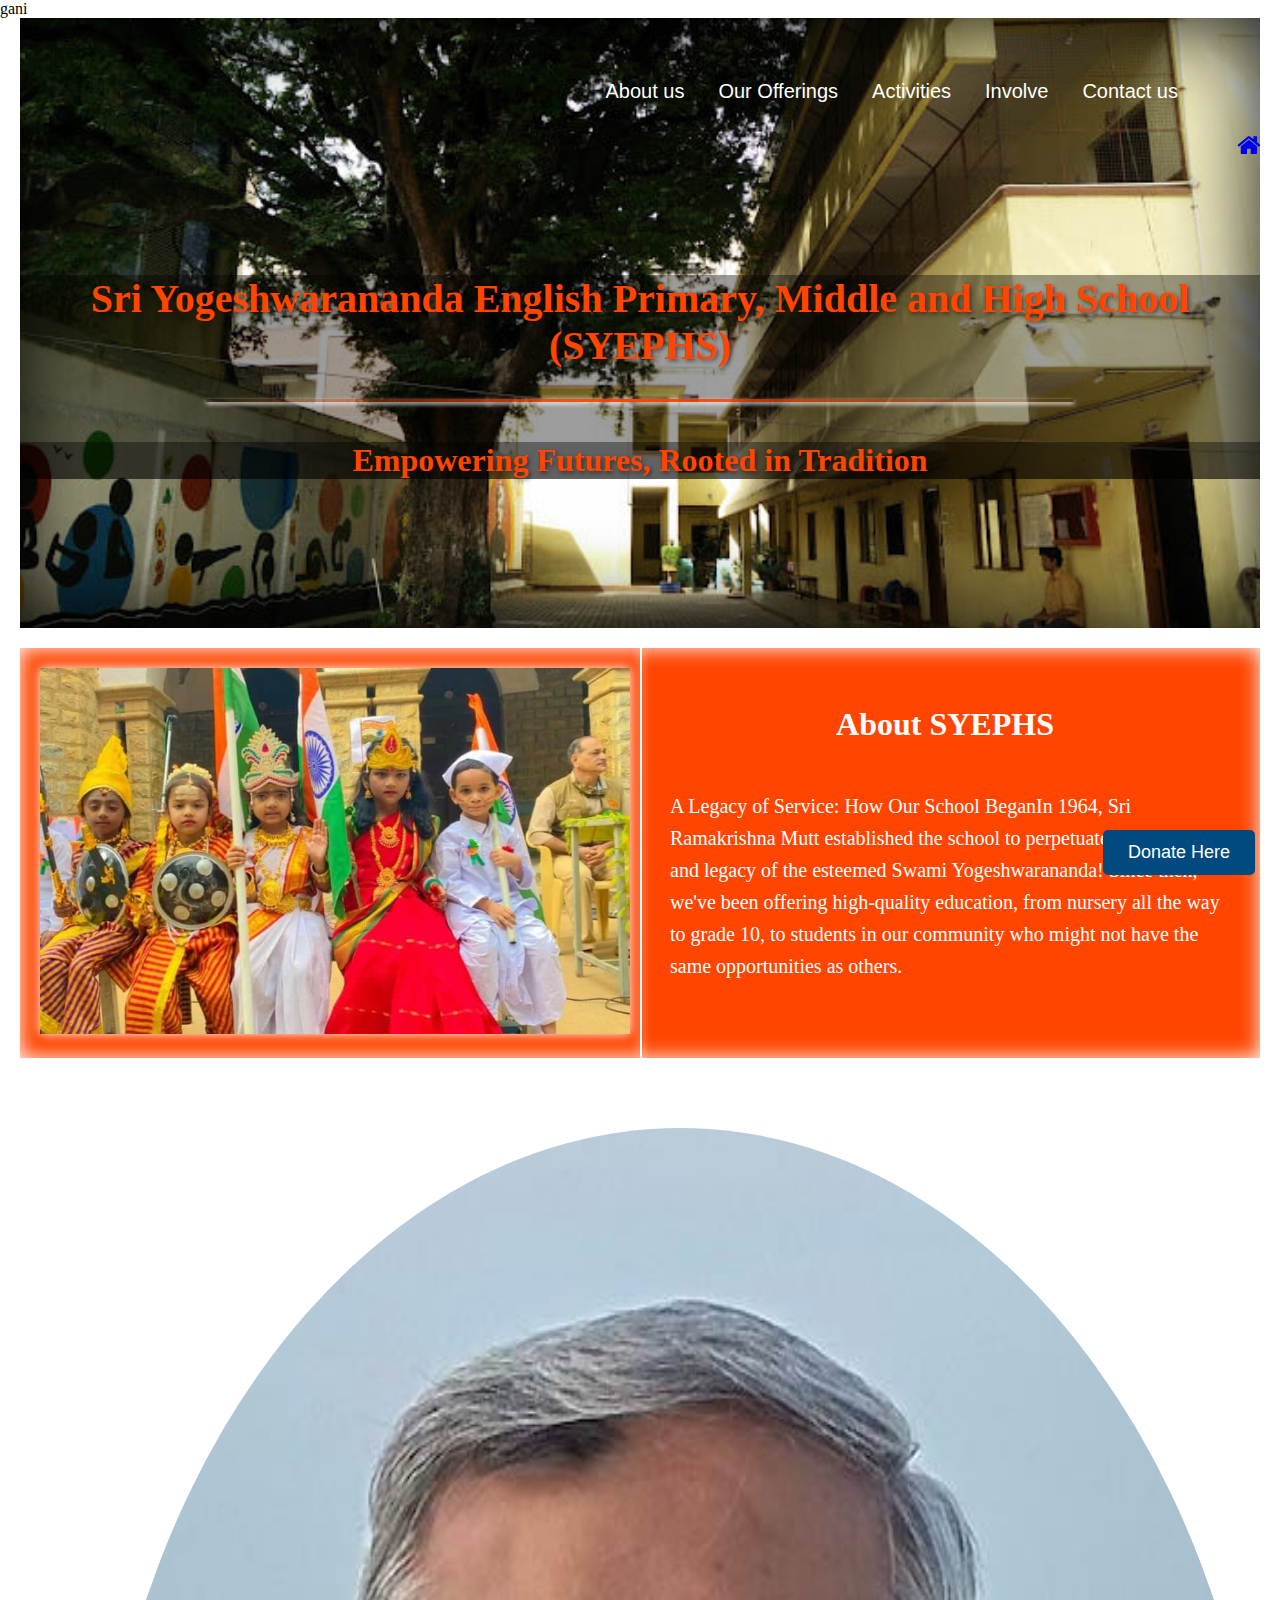
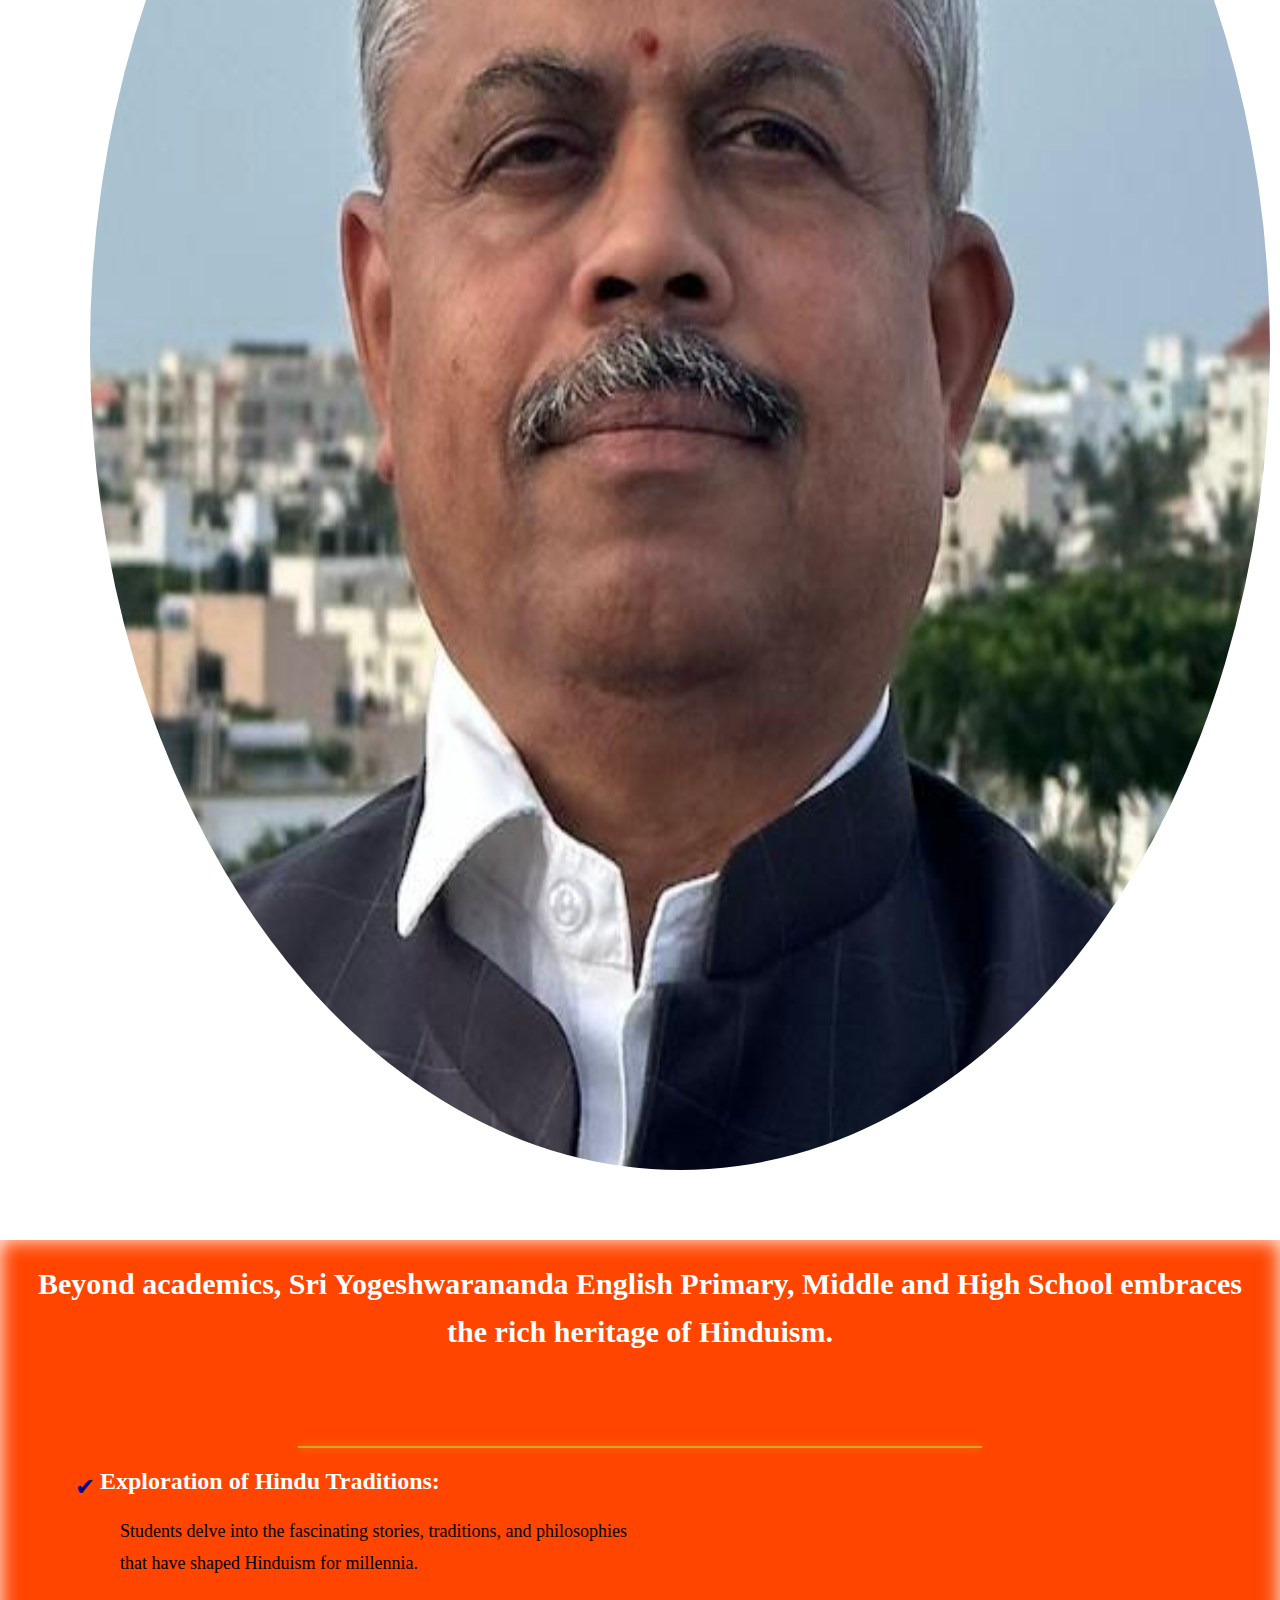
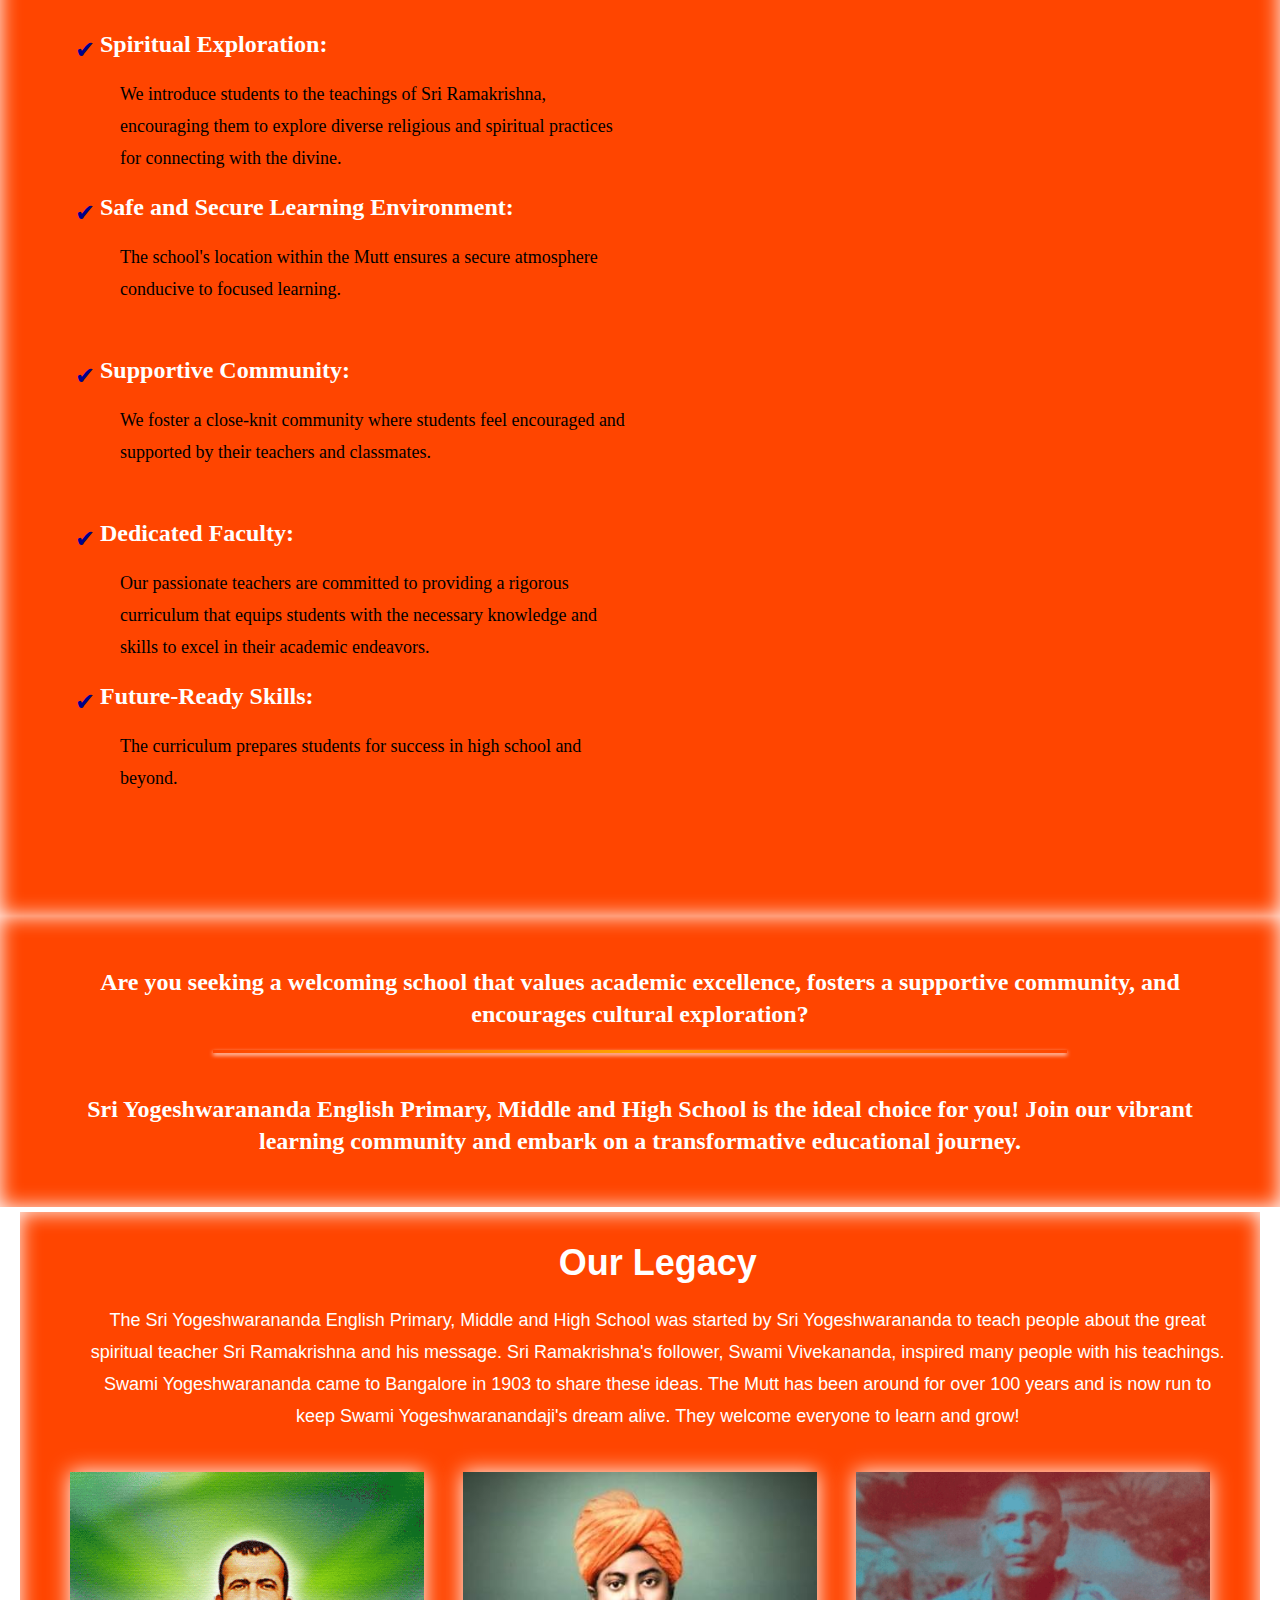
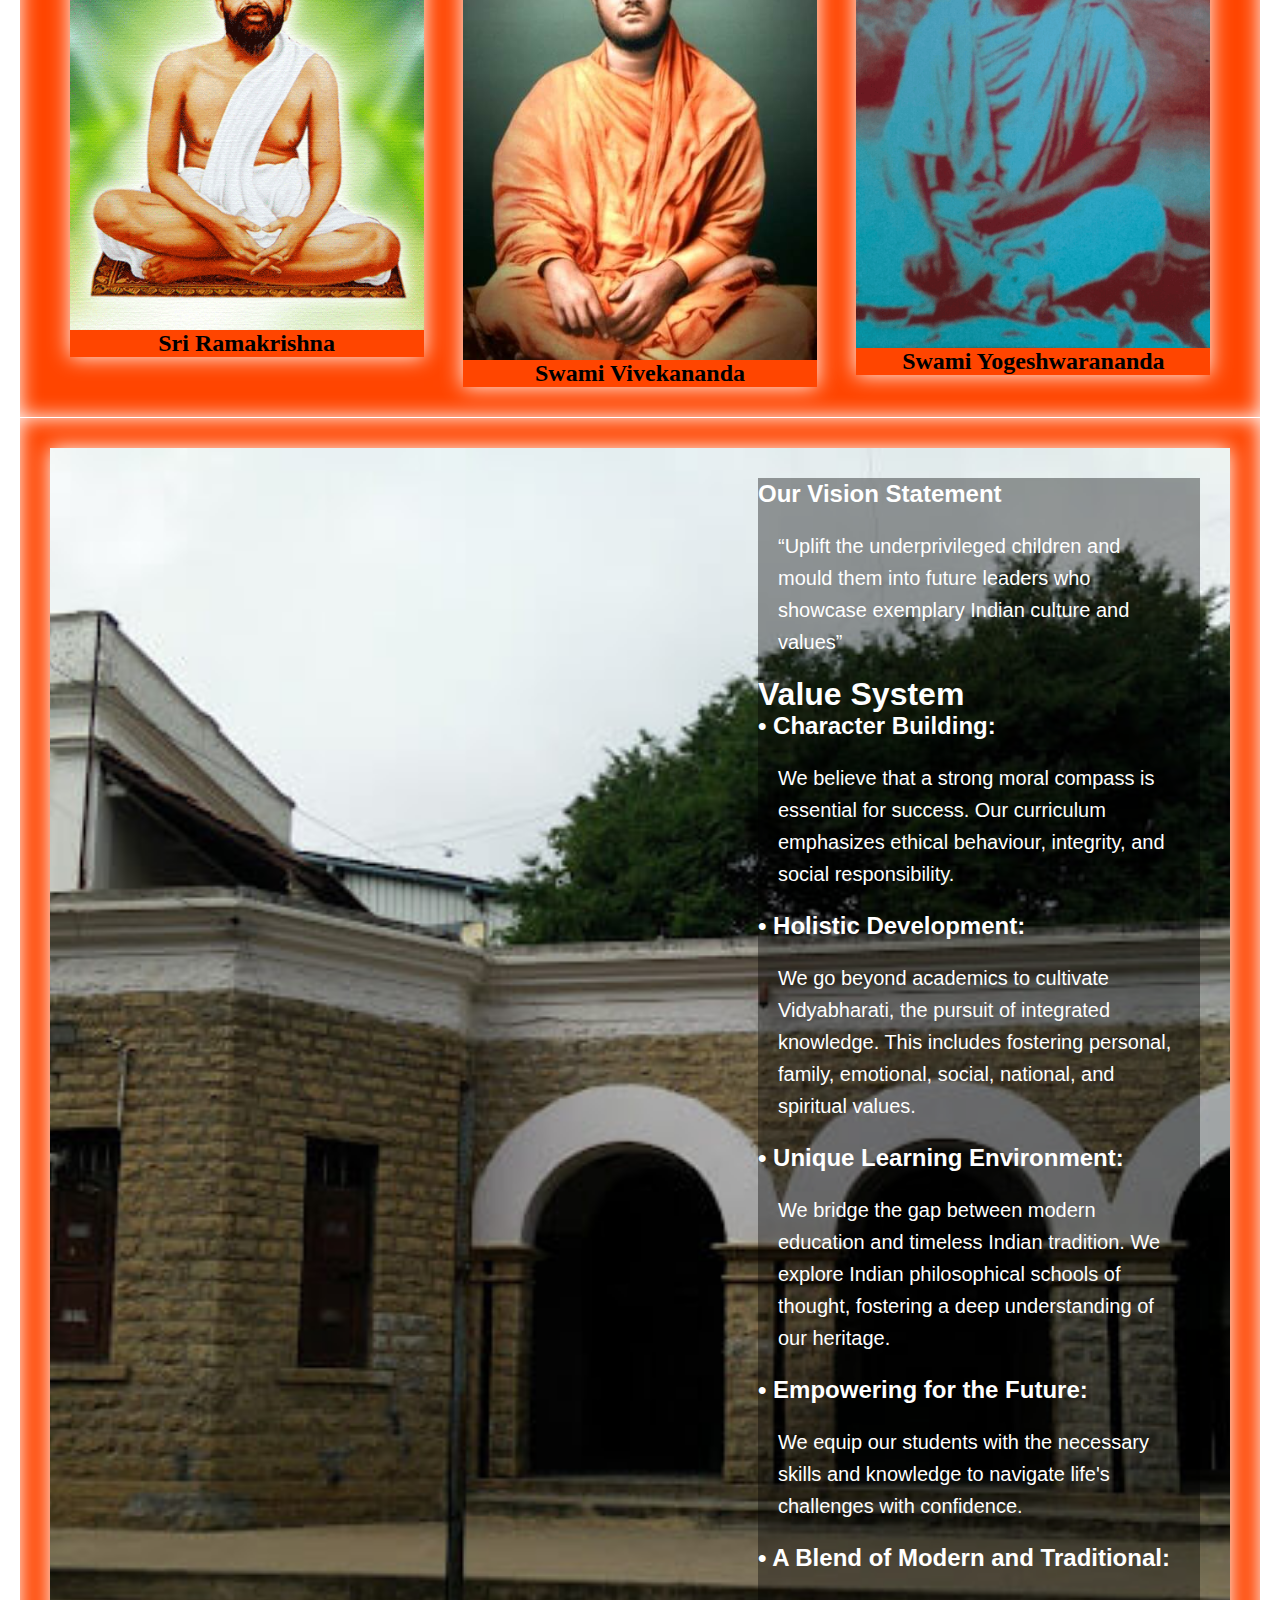
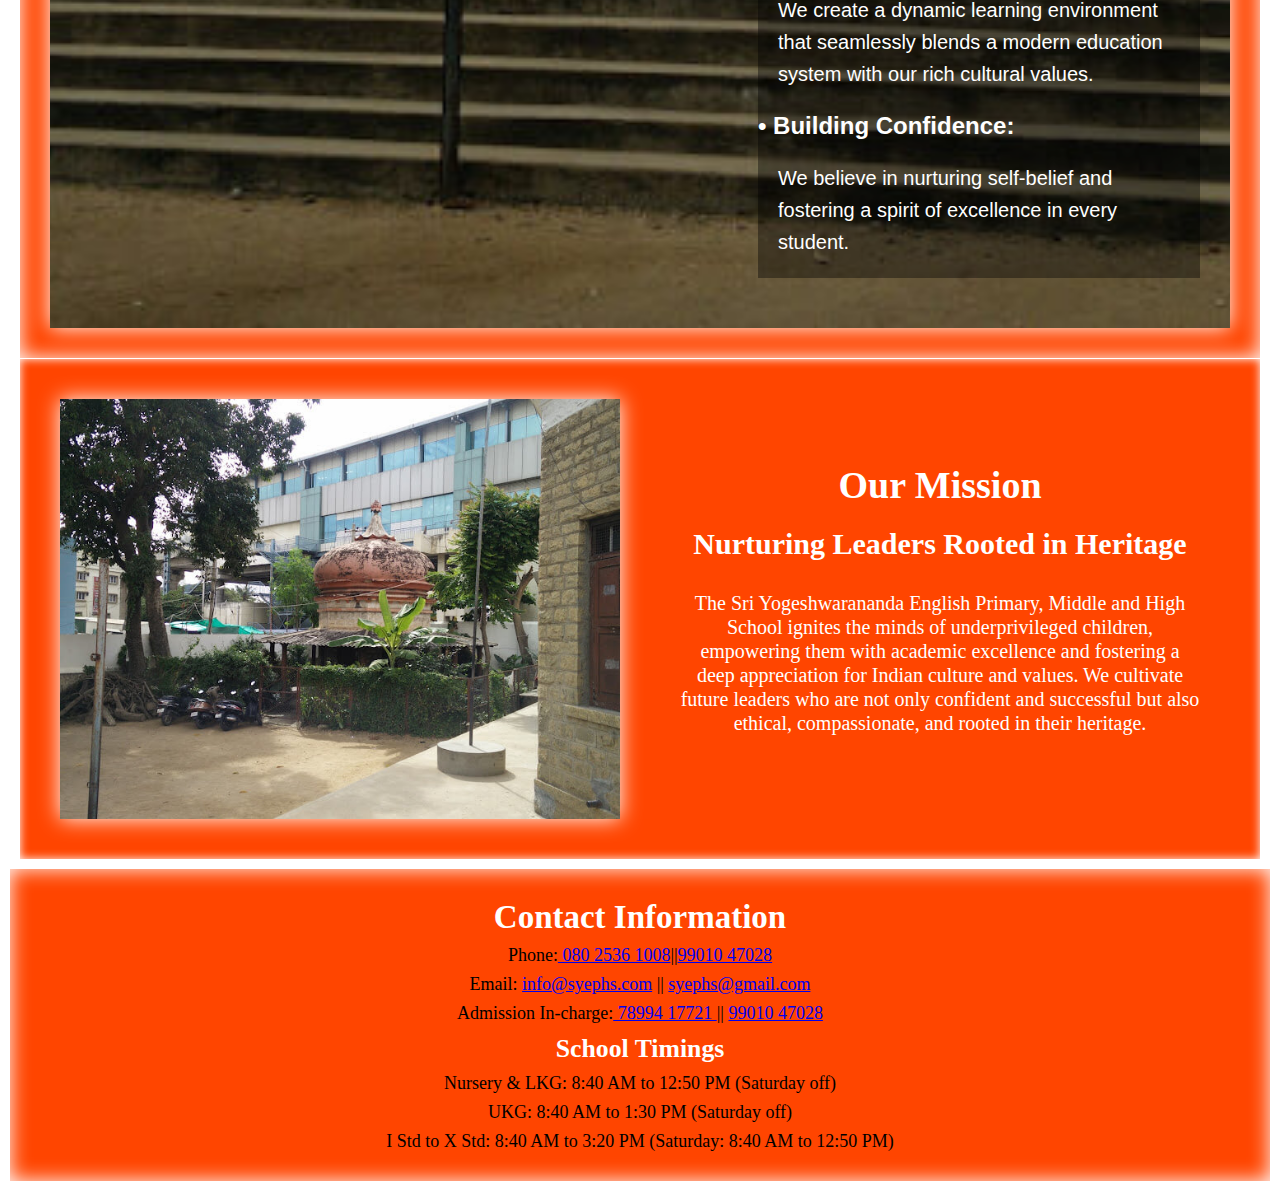
==== commit abac349d: "added text" ====
--- a/index.html
+++ b/index.html
@@ -13,6 +13,7 @@
 </head>
 
 <body>
+    gani
     <button class="donate-button" onclick="window.location.href='your-donation-link-here';">
         Donate Here
     </button>
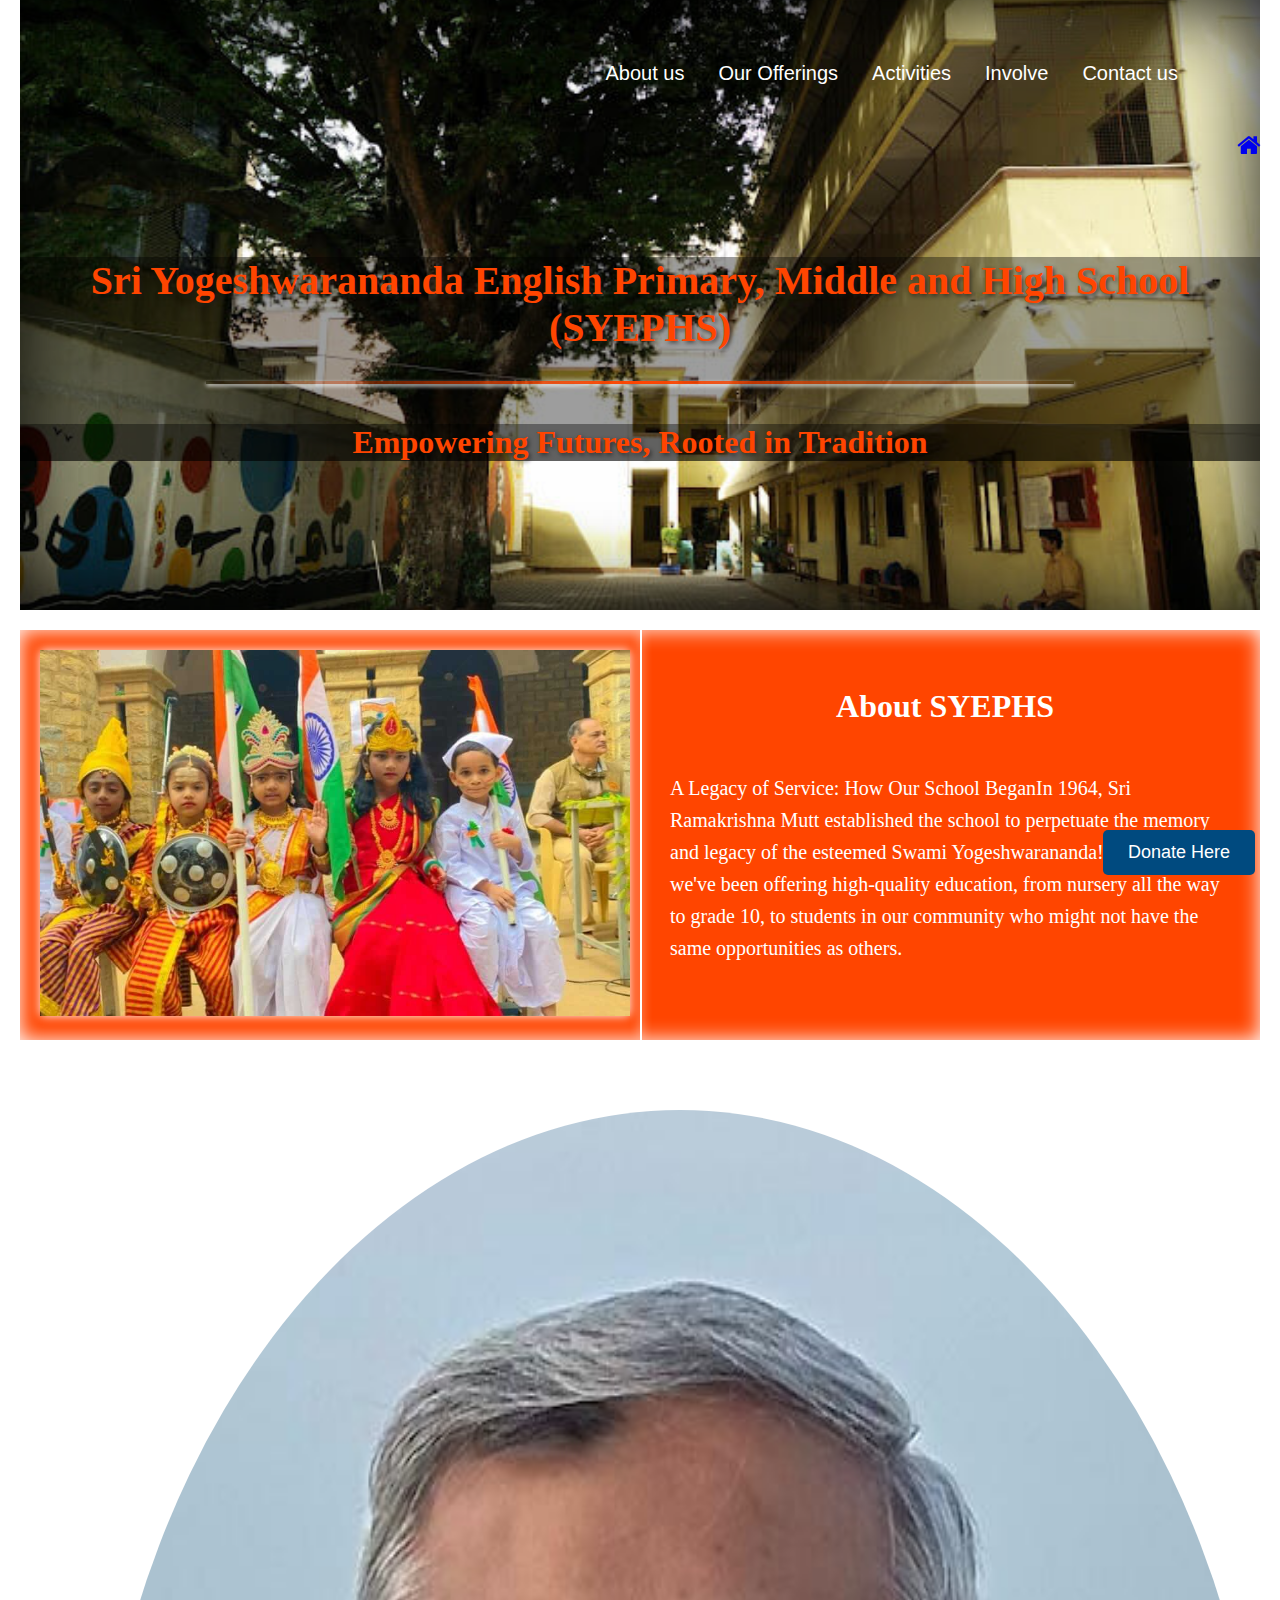
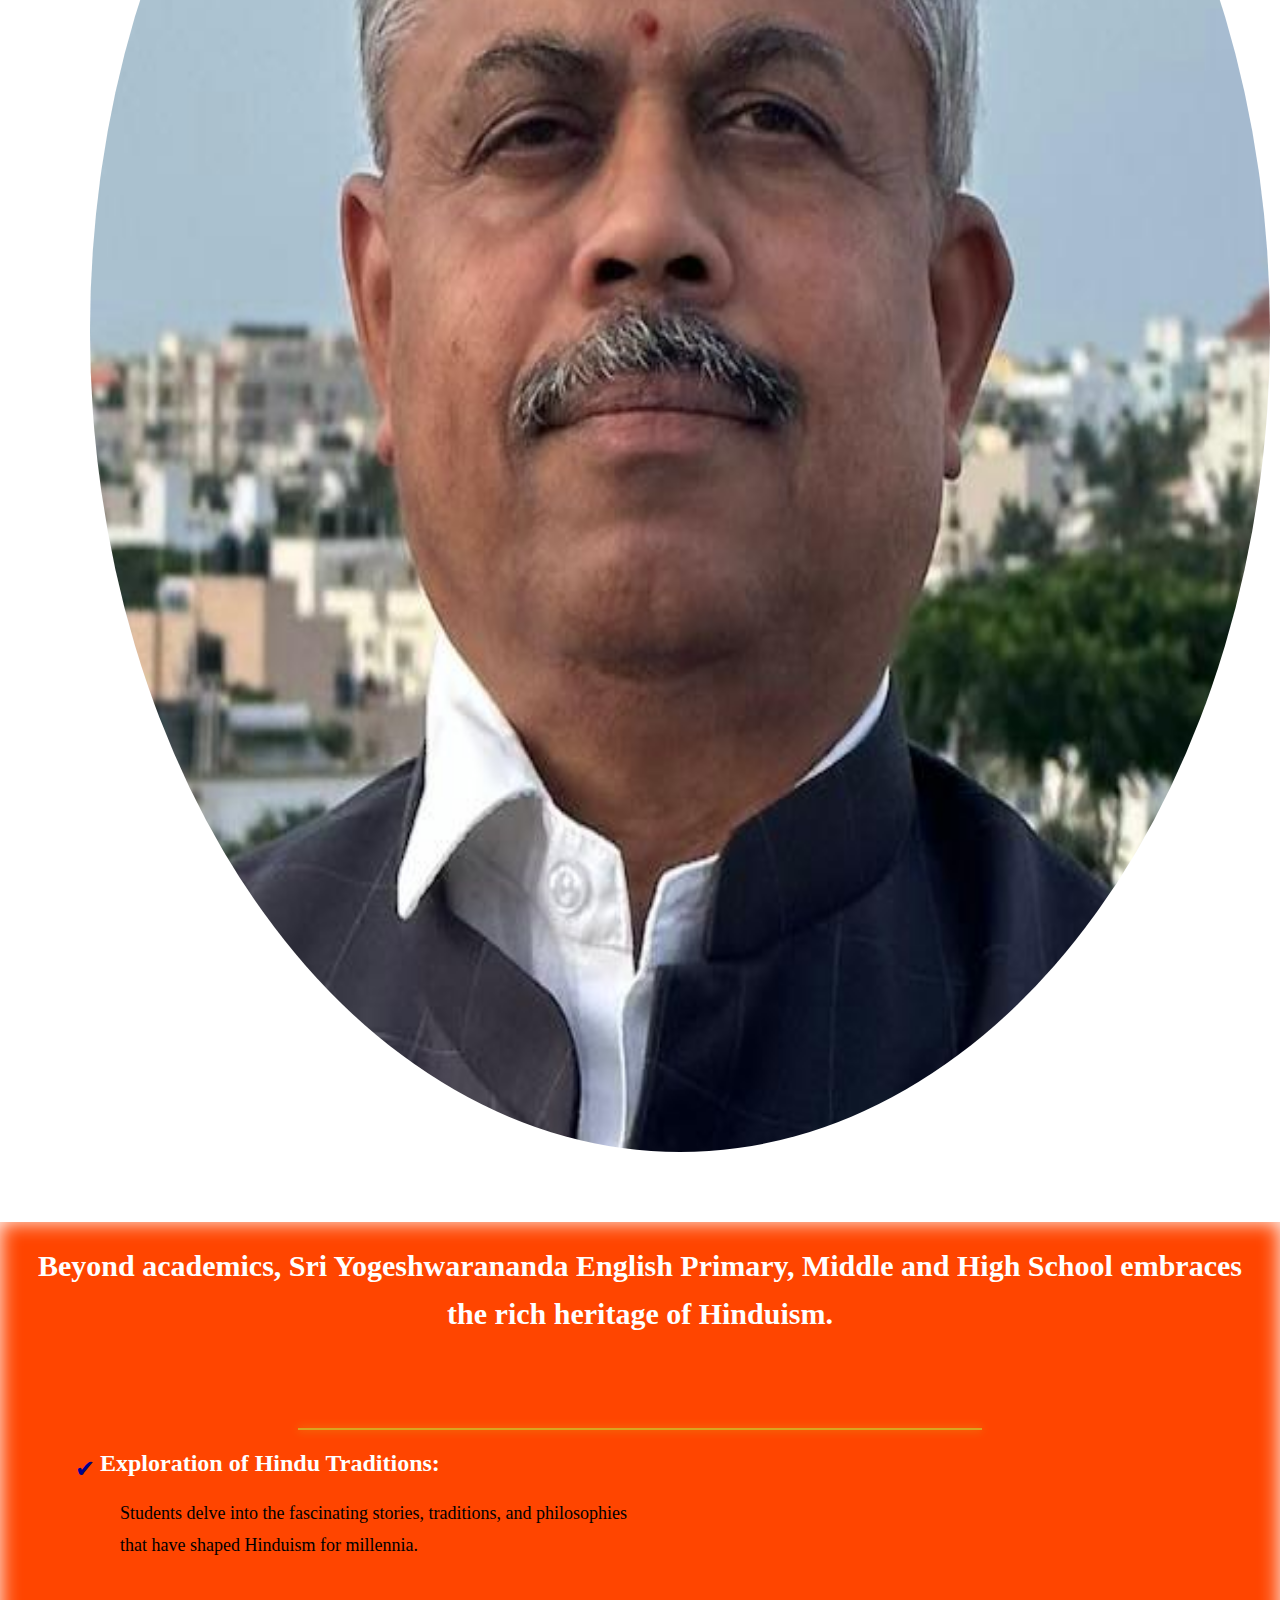
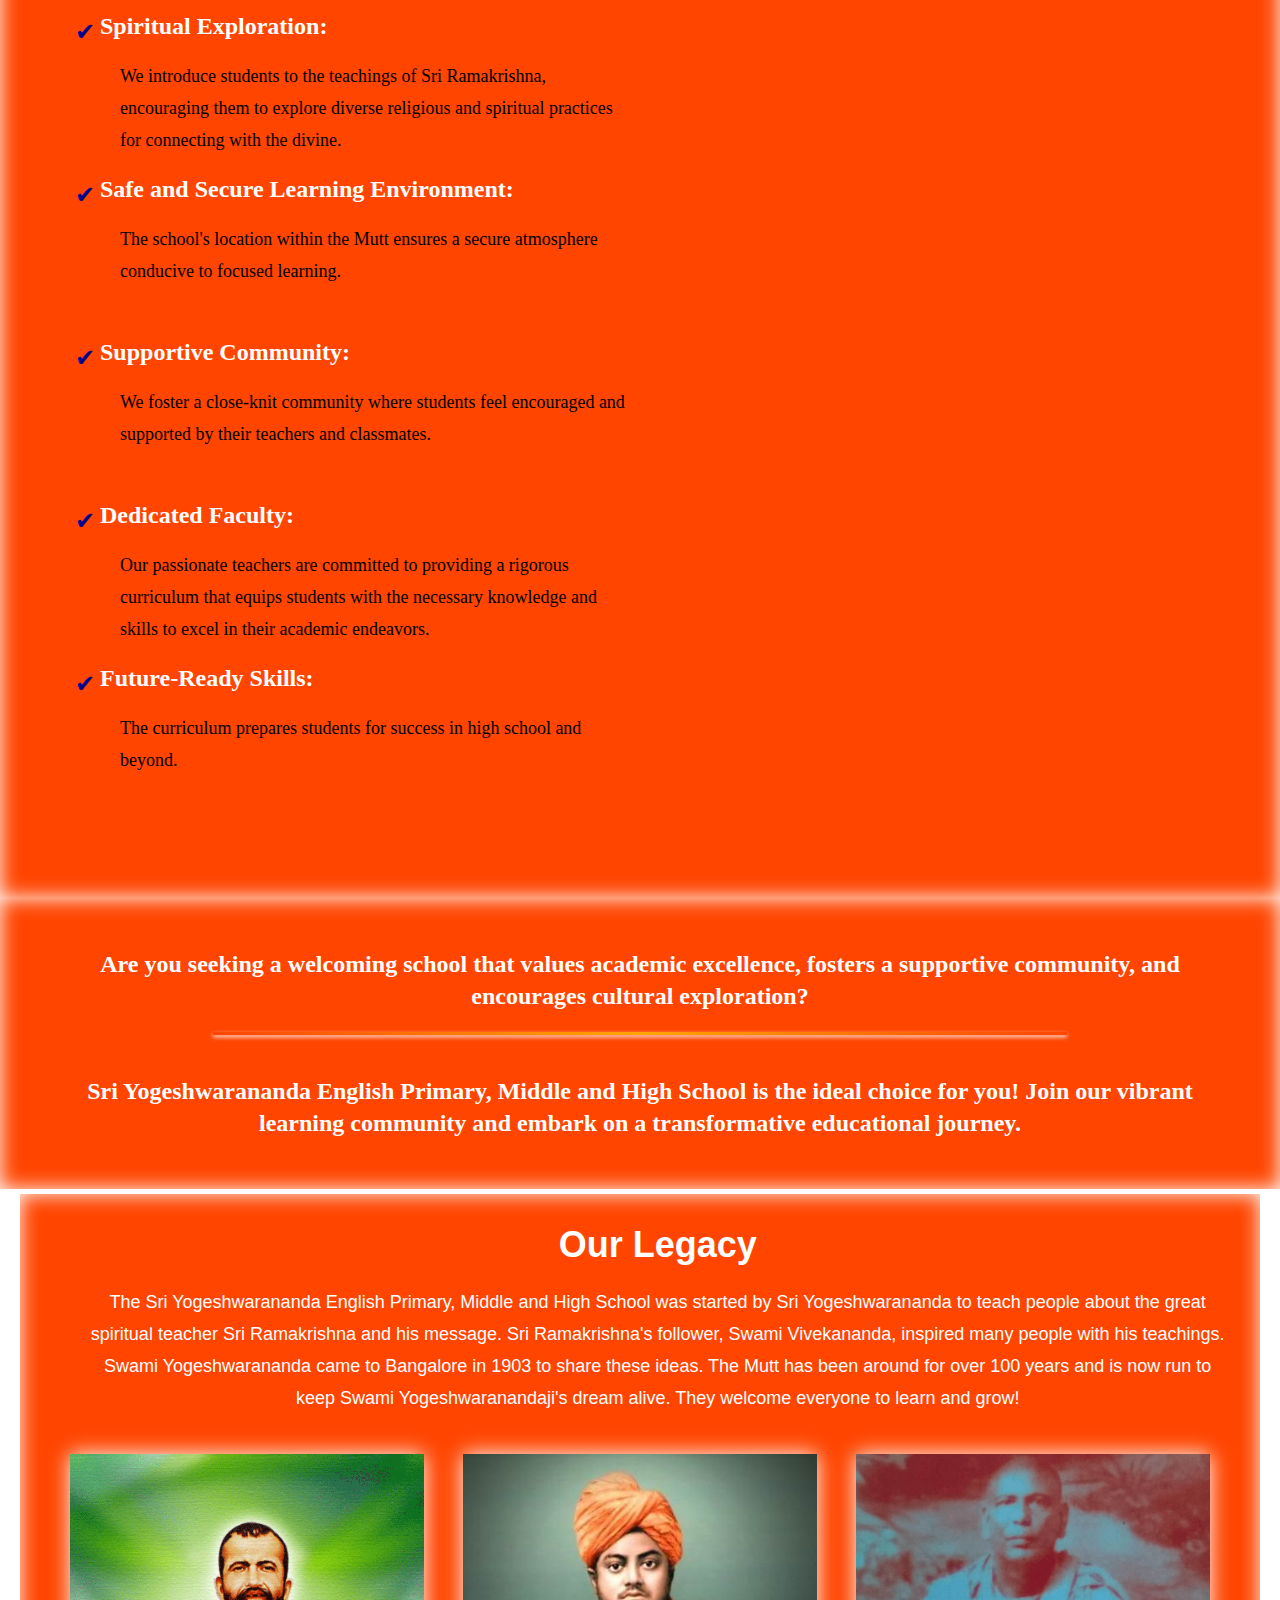
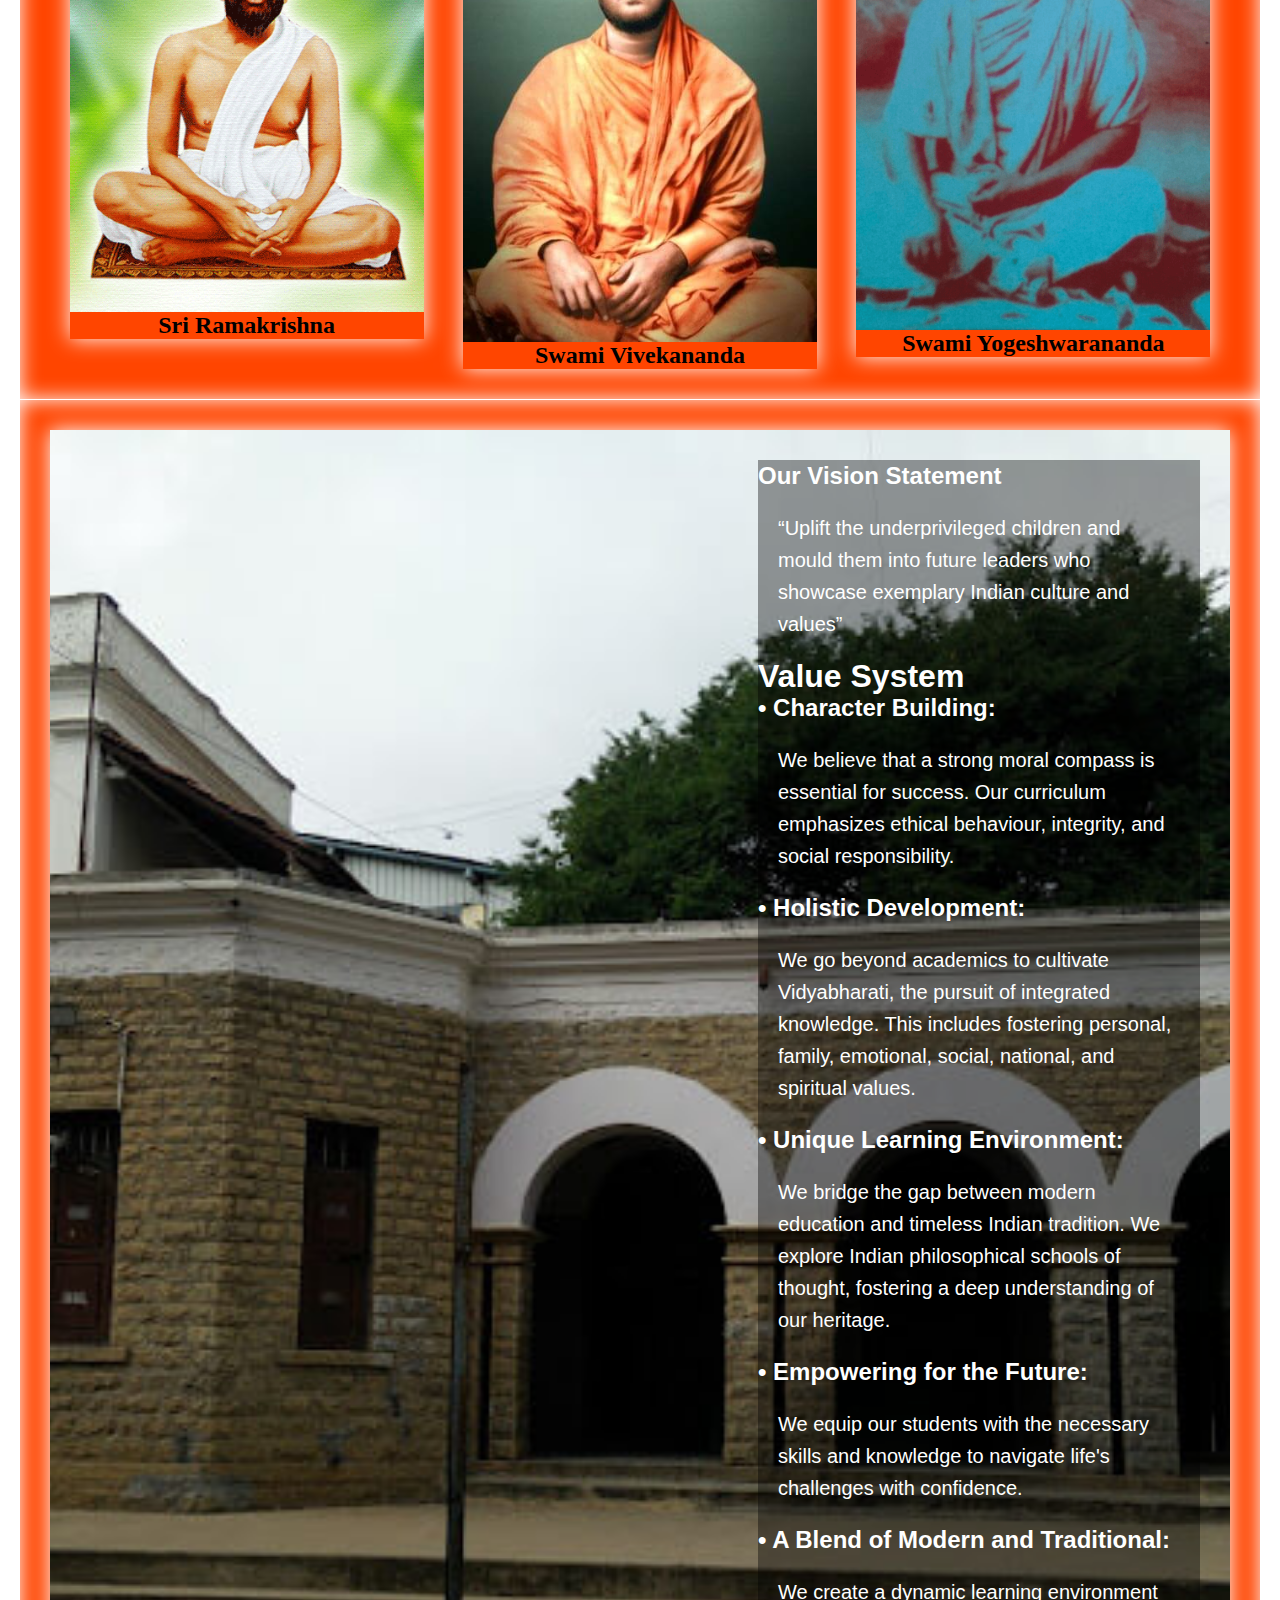
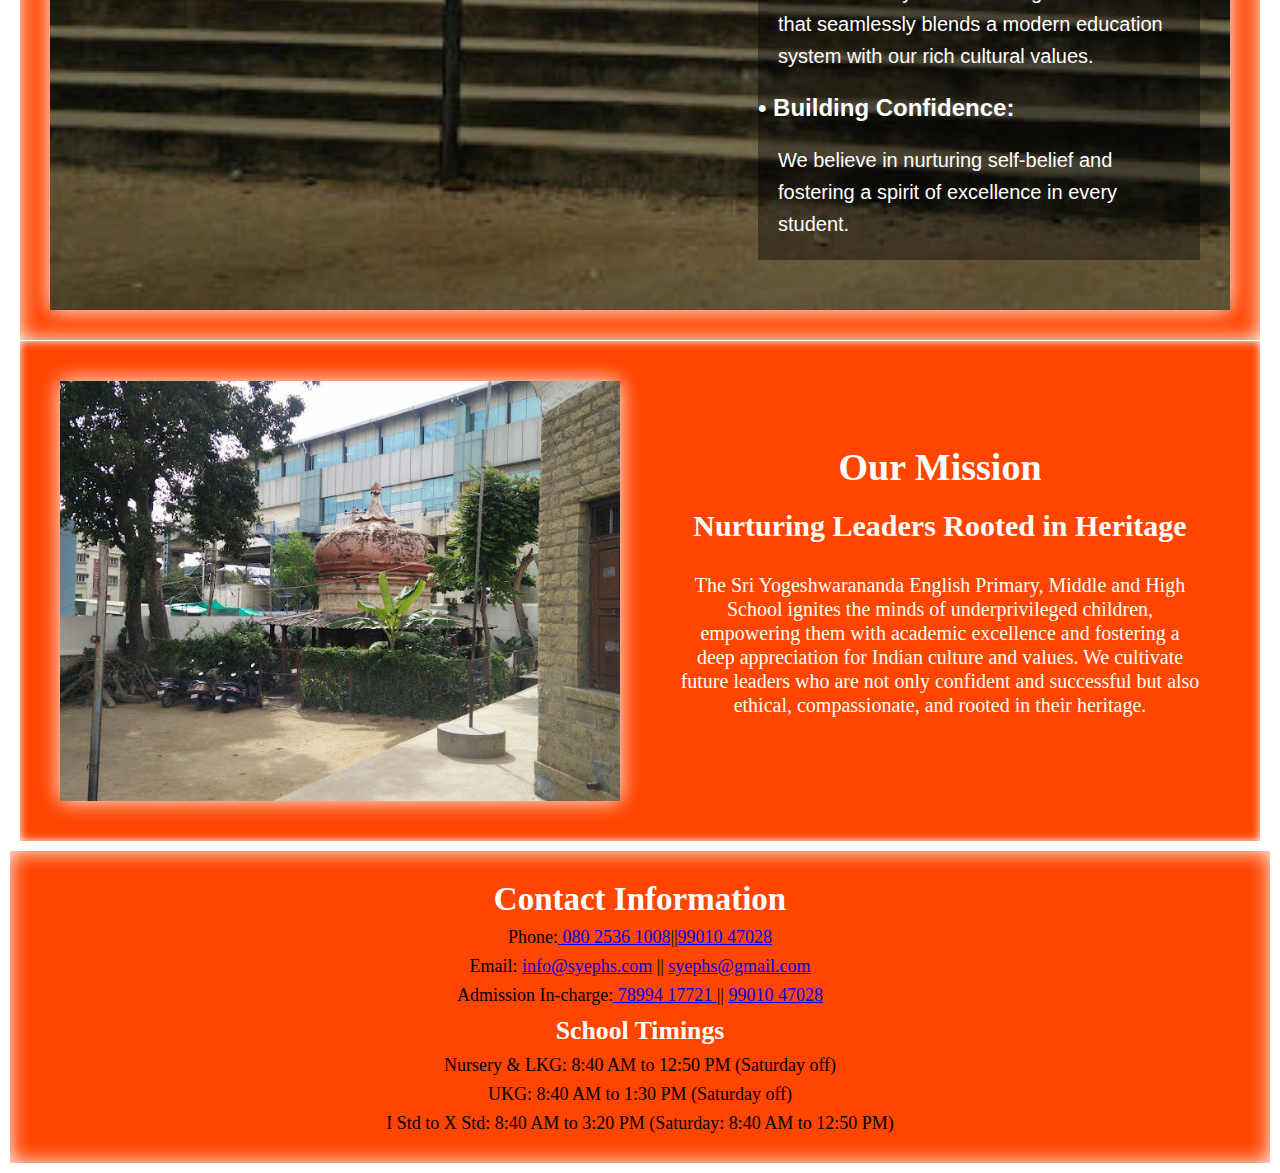
==== commit 9ed34ee5: "removed text" ====
--- a/index.html
+++ b/index.html
@@ -13,7 +13,6 @@
 </head>
 
 <body>
-    gani
     <button class="donate-button" onclick="window.location.href='your-donation-link-here';">
         Donate Here
     </button>
